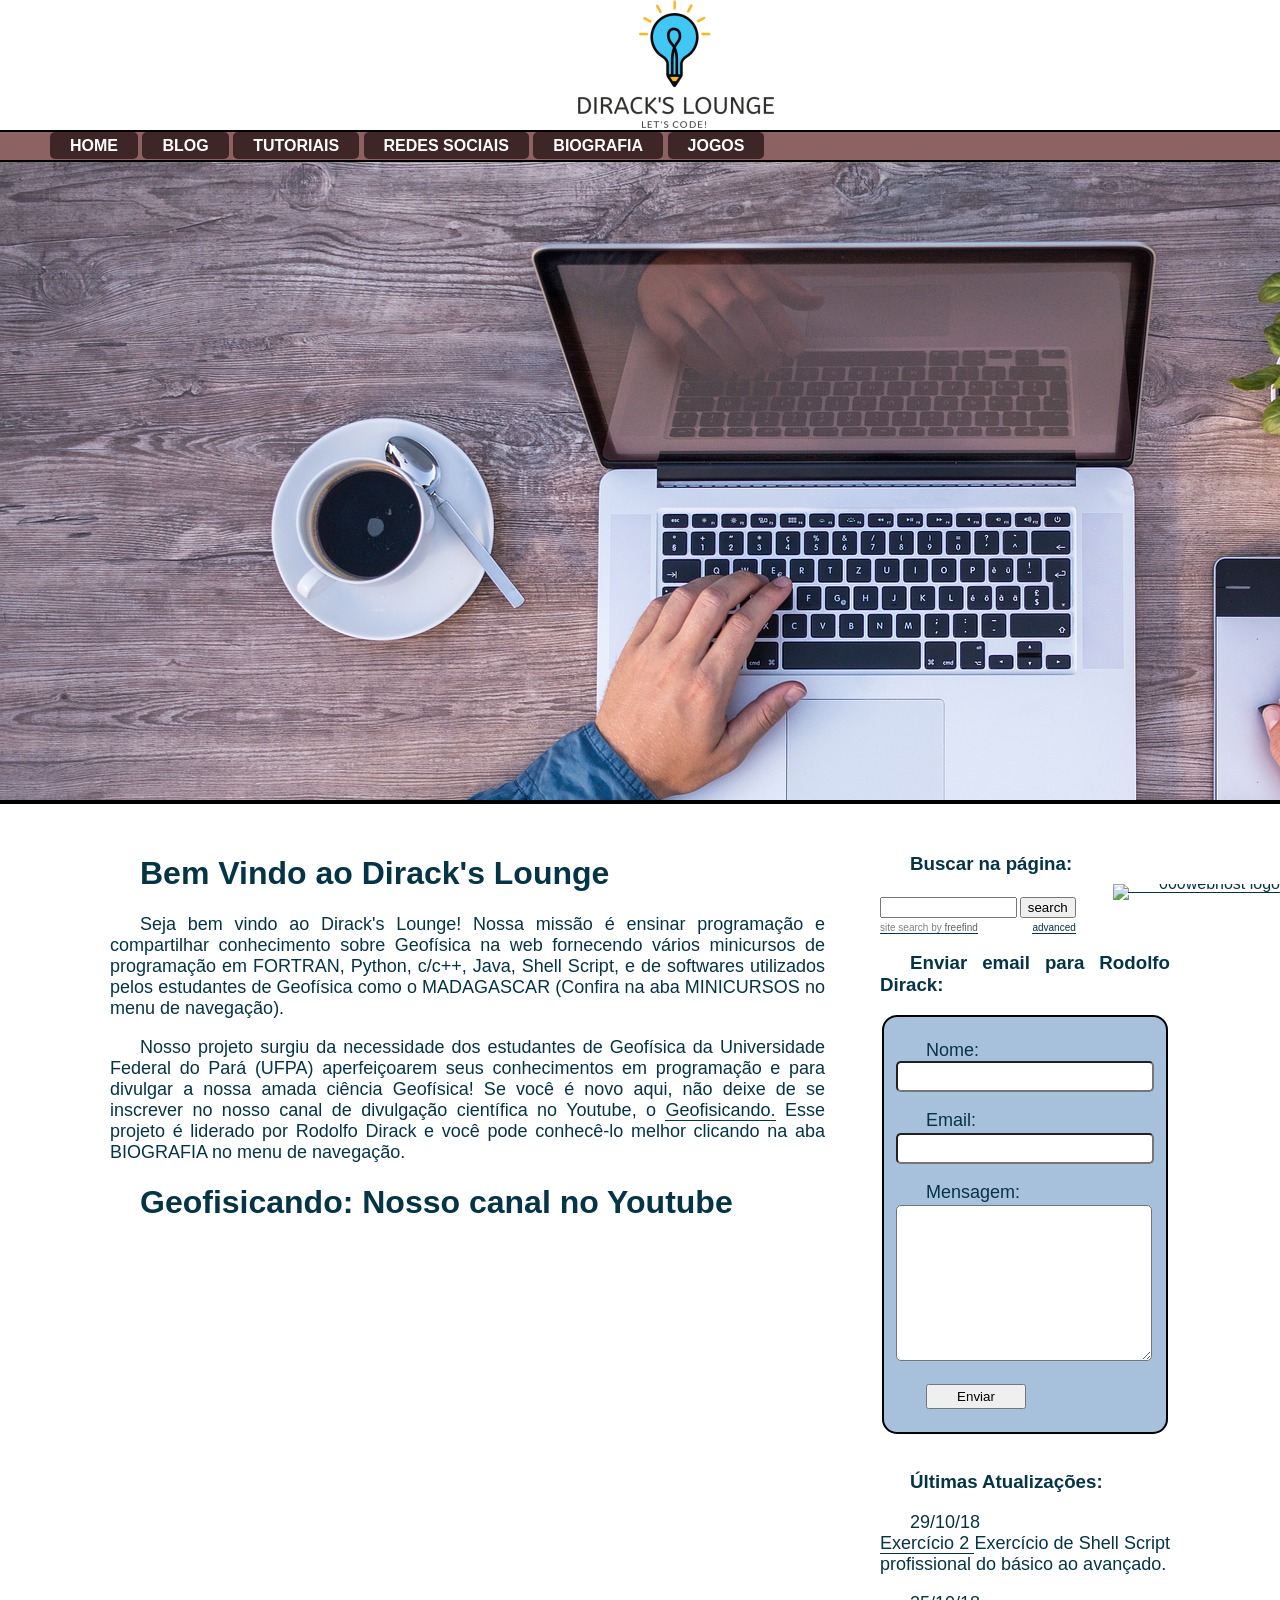
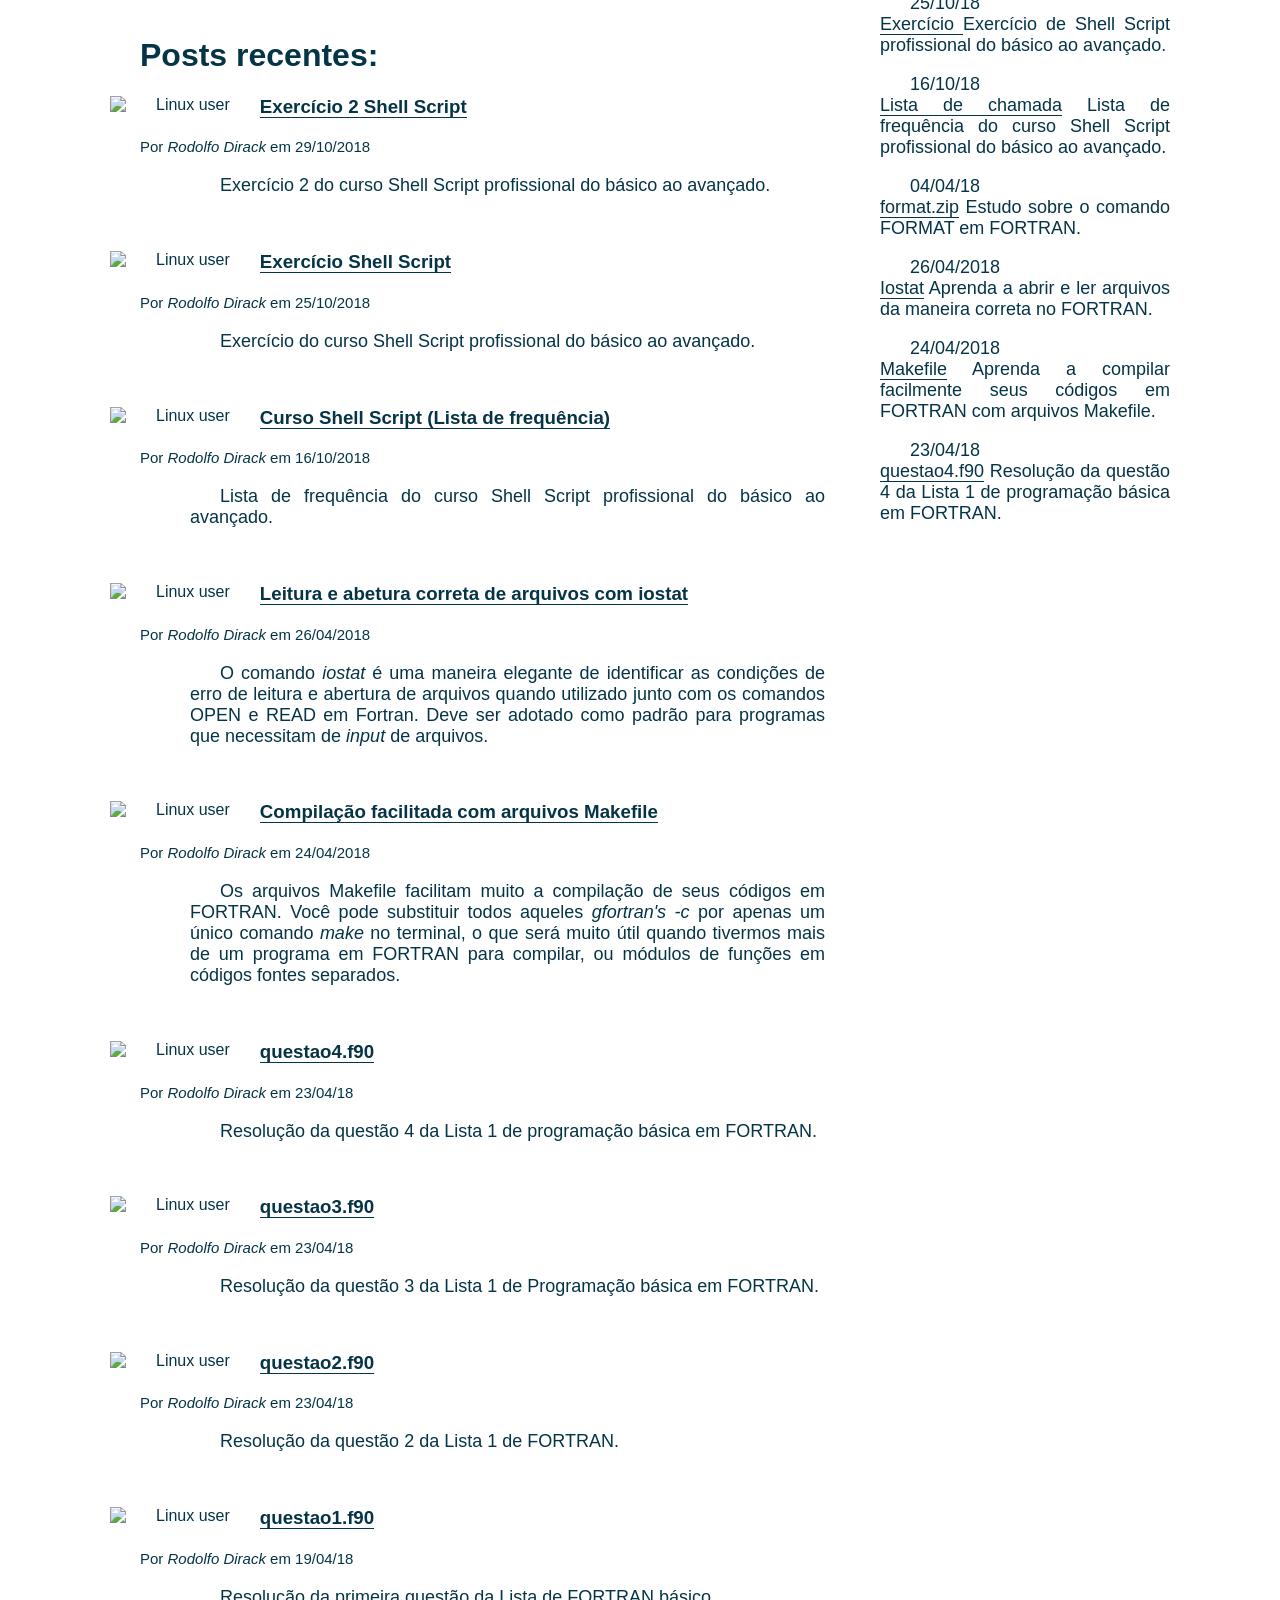
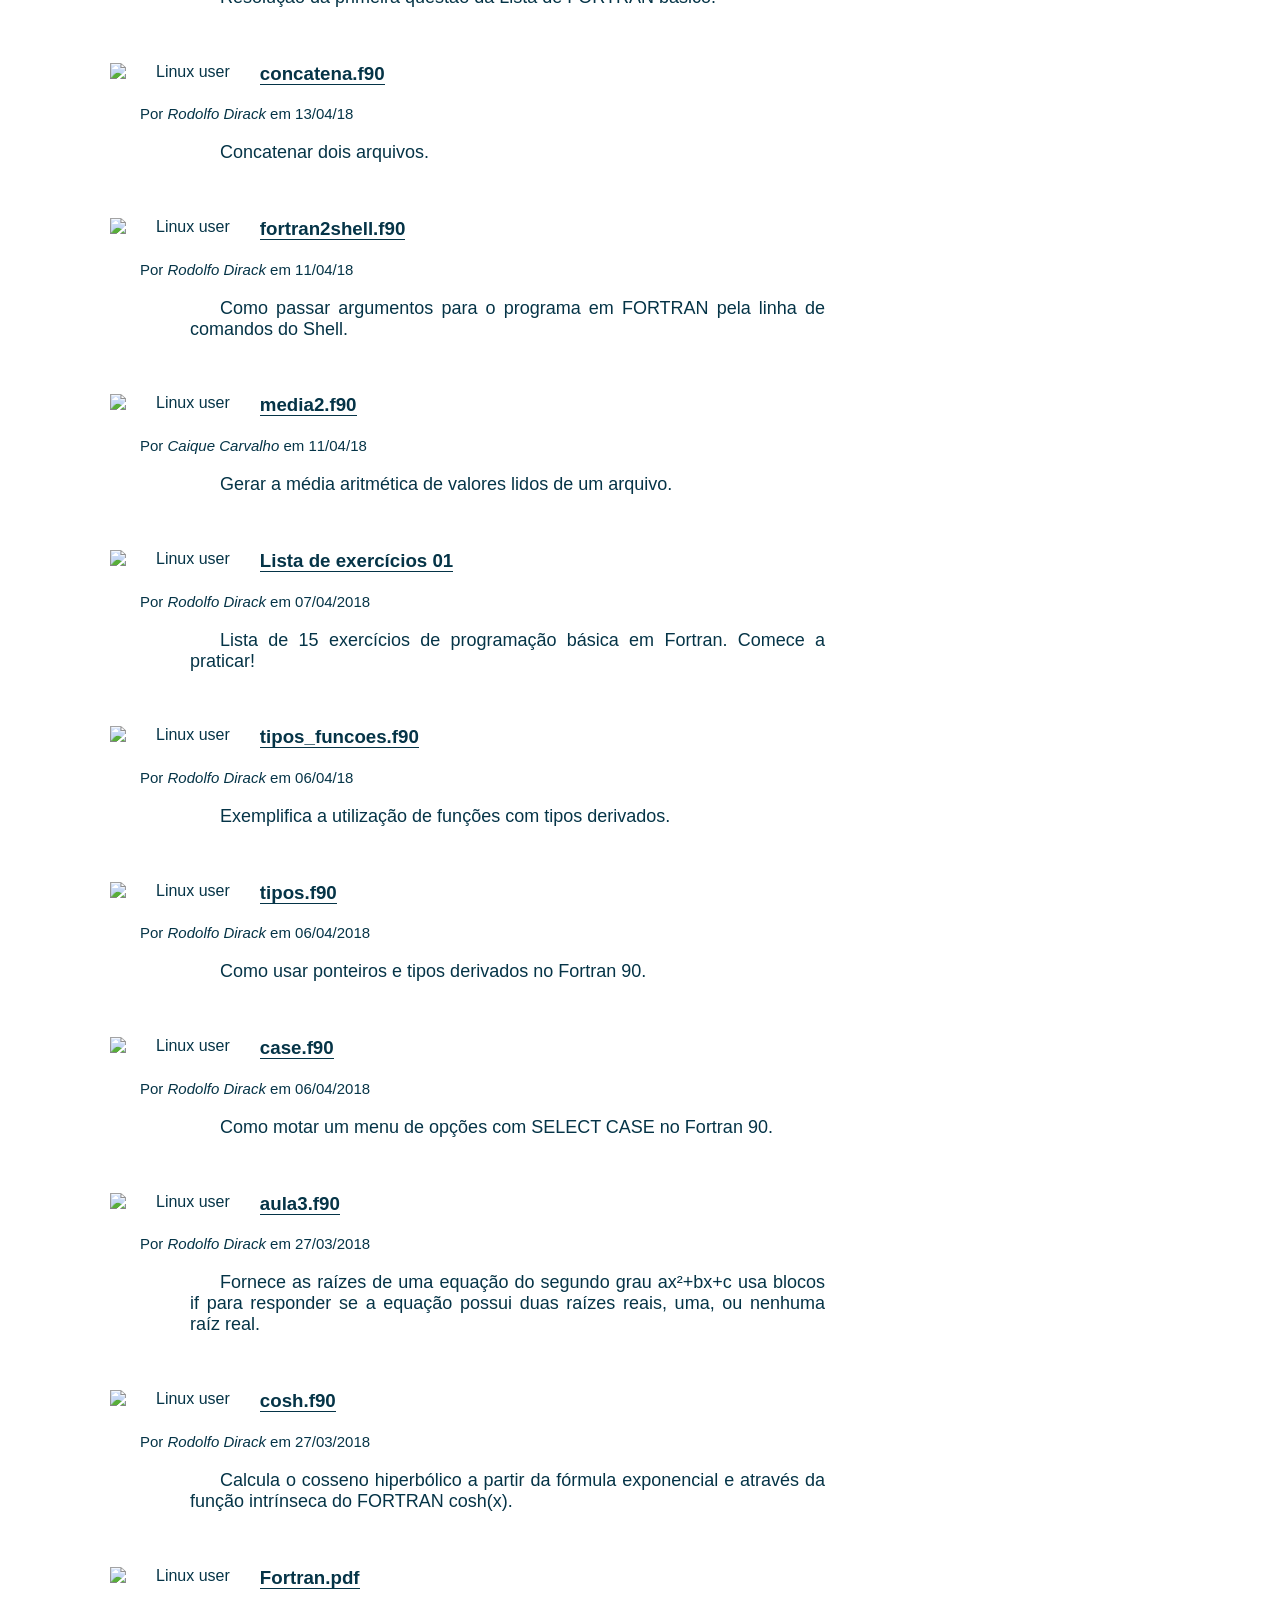
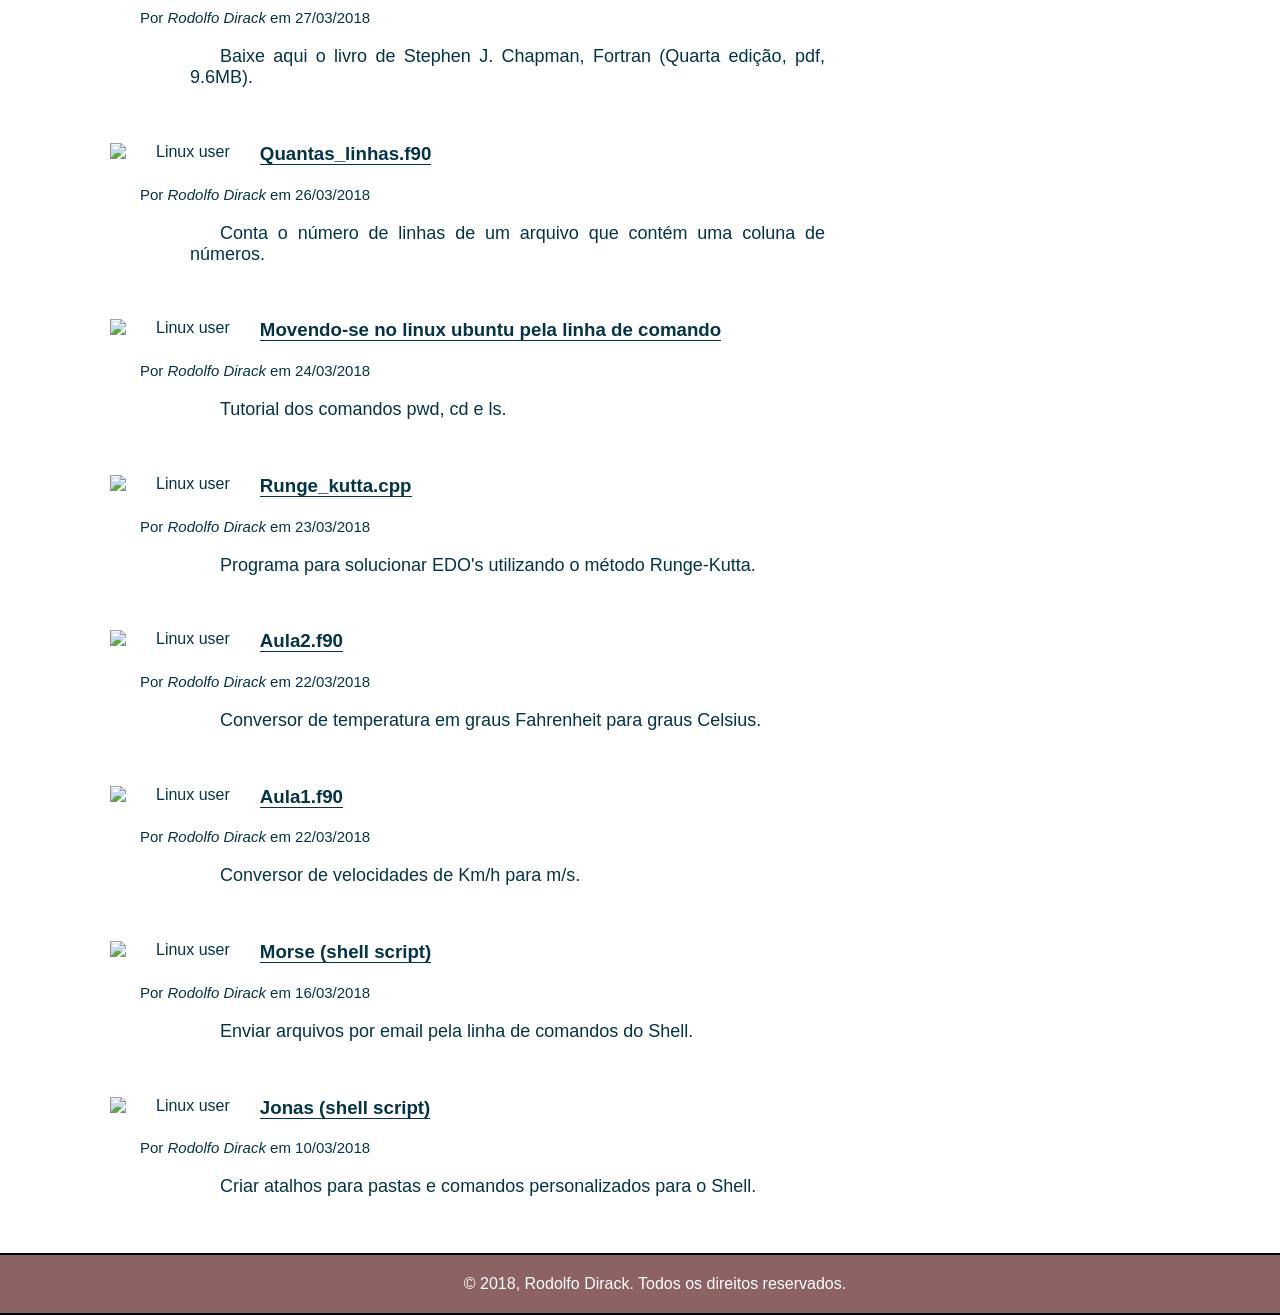
==== index.html @ d0d0f854 "Página inicial do site diracks lounge" ====
<!doctype html>
<!--
    Página Principal do site Dirack's Lounge: HOME
    
    Objetivo: Site para a divulgação de códigos fonte de programação para
    as turmas de Geofísica da UFPA (Repositório de códigos) e para o ensino
    da programação.
    
    Linguagens ensinadas:
    
        -C/C++
        -Python
        -Java
        -Shell Script
        -Fortran
    
    Autor: Rodolfo A. C. Neves  15/03/2018
	
	Email: rodolfo_profissional@hotmail.com

-->
<html>
<head>
<meta charset="utf-8">
<title>Dirack's Lounge na Web</title>

<!-- CSS's mobile é adaptado para tela de celular, lounge.css é para o computador-->
<link type="text/css" rel="stylesheet" href="mobile.css" media="screen and (max-device-width: 481px) and (orientation: portrait)">
<link type="text/css" rel="stylesheet" href="mobile.css" media="screen and (max-device-width: 640px) and (orientation: landscape)">
<link type="text/css" rel="stylesheet" href="lounge.css" media="screen and (min-device-width: 640px)">
</head>

<body>

<!--<div id="premio">
	<img src="images/premio.png" alt="premio">
</div>-->
 
 <!--<!-- Antes da Barra com o logo, Home Page é um link para pular o banner do site   
<div id="barrinha">
    <p><a id="home" href="index.html#homebotao" title="Ir para Home?">Home Page</a></p>
</div>-->

<div id="cabecalho">    
<!--Barra branca com o logo Dirack's Lounge, Let's code como background -->   
<div id="preheader">
 
</div>
<!-- Menu de Navegação principal do site-->
<!-- Classe selected são os botões do menu de navegação -->
<nav>
<ul id="homebotao">
<li class="selected"><a href="index.html">HOME</a></li>
<li class="selected"><a href="artigos/artigos.html">BLOG</a></li>
<li class="selected"><a href="banco/banco.html">TUTORIAIS</a></li>
<li class="selected"><a href="about/contato.html">REDES SOCIAIS</a></li>
<li class="selected"><a href="about/bibliografia.html">BIOGRAFIA</a></li>
<li class="selected"><a href="jogos/listajogos.html">JOGOS</a></li>
<!--<li class="selected"><a href="chat/index.html">CHAT</a></li>  Fórum do site -->
</ul>
</nav>
</div>

<!-- Banner, imagem de um casal de robôs em azul -->
<div id="header">
<br>
<br>
<br>
<div id="titulo">

</div>
</div>



<!-- Barra lateral à direita, fica o formulário de emails em azul e as últimas atualizações-->
<div id="posts">

<div id="buscador">

<h3>Buscar na página:</h3>    
<!--<script>
  (function() {
    var cx = '006527784777711515776:x9padjnt1w0';
    var gcse = document.createElement('script');
    gcse.type = 'text/javascript';
    gcse.async = true;
    gcse.src = 'https://cse.google.com/cse.js?cx=' + cx;
    var s = document.getElementsByTagName('script')[0];
    s.parentNode.insertBefore(gcse, s);
  })();
</script>
<gcse:search></gcse:search>-->

<!-- start of freefind search box html -->
<table cellpadding=0 cellspacing=0 border=0 >
<tr>
	<td  colspan=2 style="font-family: Arial, Helvetica, sans-serif; font-size: 7.5pt;">
		<form style="margin:0px; margin-top:4px;" action="https://search.freefind.com/find.html" method="get" accept-charset="utf-8" target="_self">
		<input type="hidden" name="si" value="58715449">
		<input type="hidden" name="pid" value="r">
		<input type="hidden" name="n" value="0">
		<input type="hidden" name="_charset_" value="">
		<input type="hidden" name="bcd" value="&#247;">
		<input type="text" name="query" size="15"> 
		<input type="submit" value="search">
		</form>
	</td>
</tr>
<tr>
	<td style="text-align:left; font-family: Arial, Helvetica, sans-serif;	font-size: 7.5pt; padding-top:4px;">
		<a style="text-decoration:none; color:gray;" href="https://www.freefind.com"  rel="nofollow" >site search</a><a style="text-decoration:none; color:gray;" href="https://www.freefind.com"  rel="nofollow" > by
		<span style="color: #606060;">freefind</span></a>
	</td>

	<td style="text-align:right; font-family: Arial, Helvetica, sans-serif;	font-size: 7.5pt; padding-top:4px;">
		<a href="https://search.freefind.com/find.html?si=58715449&amp;pid=a">advanced</a>
	</td>
</tr>
</table>
<!-- end of freefind search box html -->


</div>

<h3 id="formulario">Enviar email para Rodolfo Dirack:</h3>

<form id="mail" method="post" action="about/send_mail.php">
<fieldset>
    <p>
    <label>Nome:
    <input class="campo_nome" type="text" name="first_name" required>
    </label> 
    </p>
    <p>
    <label>Email: 
    <input class="campo_email" type="email" name="email_address">
    </label>
    </p>
    <p>
    <label>Mensagem:
    <textarea class="msg" name="comments" maxlength="500" rows="10" cols="38"></textarea>
    </label>
    </p>
    <p><button class="bnt_submit">Enviar</button></p>
</fieldset>
</form>
    
<br>
<h3>Últimas Atualizações:</h3>

<p>
29/10/18<br> <a class="links" href="exercicios-2.zip" download="exercicios-2.zip" title="exercicios"> Exercício 2 </a> Exercício de Shell Script profissional do básico ao avançado.
</p>

<p>
25/10/18<br> <a class="links" href="exercicio.zip" download="exercicio.zip" title="exercicios"> Exercício </a> Exercício de Shell Script profissional do básico ao avançado.
</p>

<p>
16/10/18<br> <a class="links" href="lista.html" title="Lista de chamada"> Lista de chamada</a> Lista de frequência do curso Shell Script profissional do básico ao avançado.
</p>

<p>
04/04/18<br> <a class="links" href="codigos/format.zip" download="format.zip" title="Baixar?"> format.zip</a> Estudo sobre o comando FORMAT em FORTRAN.
</p>

<p>
26/04/2018<br> <a class="links" href="codigos/iostat.html" title="Ler mais?"> Iostat</a> Aprenda a abrir e ler arquivos da maneira correta no FORTRAN.
</p>

<p>
24/04/2018<br> <a class="links" href="codigos/makefile.html" title="Ler mais?"> Makefile</a> Aprenda a compilar facilmente seus códigos em FORTRAN com arquivos Makefile.
</p>

<p>
23/04/18<br> <a class="links" href="codigos/questao4.html" title="Programa questao4.f90"> questao4.f90</a> Resolução da questão 4 da Lista 1 de programação básica em FORTRAN.
</p>

<!--
<p>
23/04/18<br> <a class="links" href="codigos/questao3.html" title="Programa questao3.f90"> questao3.f90</a> Resolução da questão 3 da Lista 1 de Programação básica em FORTRAN.
</p>

<p>
23/04/18<br> <a class="links" href="codigos/questao2.html" title="Programa questao2.f90"> questao2.f90</a> Resolução da questão 2 da Lista 1 de FORTRAN.
</p>


<p>
19/04/18<br> <a class="links" href="codigos/questao1.html" title="Programa questao1.f90"> questao1.f90</a> Resolução da primeira questão da Lista de FORTRAN básico.
</p>


<p>
13/04/18<br> <a class="links" target="_blank" href="codigos/concatena.html" title="Programa concatena.f90"> concatena.f90</a> Concatenar dois arquivos com uma coluna de números em cada um..
</p>


<p>
11/04/18<br> <a class="links" href="codigos/fortran2shell.html" title="Programa fortran2shell.f90"> fortran2shell.f90</a> Aprender a passar argumentos para o programa em FORTRAN pela linha de comandos do Shell.
</p>
	

<p>
11/04/18<br> <a class="links" href="codigos/media2.html" title="Programa media2.f90"> media2.f90</a> Gerar a média aritmética de valores lidos de um arquivo.
</p>


<p>
07/04/2018<br> <a class="links" href="codigos/Lista1.zip" download="Lista1.zip" title="Baixar livro Lista1.pdf"> Lista1.pdf</a> Lista 1 de programação em FORTRAN.
</p>


<p>
06/04/18<br> <a class="links" target="_blank" href="codigos/tipos_funcoes.html" title="Programa tipos_funcoes.f90"> tipos_funcoes.f90</a> Exemplifica a utilização de funções com tipos derivados..
</p>


<p>
06/04/2018<br> <a class="links" target="_blank" href="codigos/case.html" title="Programa tipos.f90"> tipos.f90</a> Aprenda a usar ponteiros e tipos derivados no Fortran 90.
</p>

<p>
06/04/2018<br> <a class="links" target="_blank" href="codigos/case.html" title="Programa case.f90"> case.f90</a> Motar um menu de opções com SELECT CASE no Fortran 90.
</p>-->

</div>


<!-- Folha de texto à esquerda, onde ficam os artigos desenvolvidos no site e links para códigos -->
<!--
        Cada artigo tem uma imagem da classe thumb que significa:
            -fortran.png (códigos de Fortran básico)
            -fortran_avancado.png (códigos de fortran avançado)
            -c++.png (códigos em c++)
            -shell_script.png (códigos em shell script)

-->

<div id="canvas" >

<h1>Bem Vindo ao Dirack's Lounge</h1>

<p>Seja bem vindo ao Dirack's Lounge! Nossa missão é ensinar programação e compartilhar conhecimento sobre Geofísica na web fornecendo vários minicursos de programação em FORTRAN, Python, c/c++, Java, Shell Script, e de softwares utilizados pelos estudantes de Geofísica como o MADAGASCAR (Confira na aba MINICURSOS no menu de navegação).</p>
<p>Nosso projeto surgiu da necessidade dos estudantes de Geofísica da Universidade Federal do Pará (UFPA) aperfeiçoarem seus
conhecimentos em programação e para divulgar a nossa amada ciência Geofísica!
Se você é novo aqui, não deixe de se inscrever no nosso canal de divulgação científica no Youtube, o <a target="_blank" href="https://www.youtube.com/channel/UCi5XD5PCQtPrIRD0H_GJvag" title="Conhecer o Geofisicando?">Geofisicando.</a> Esse projeto é liderado por Rodolfo Dirack e você pode conhecê-lo melhor clicando na aba BIOGRAFIA no menu de navegação.</p>

<h1>Geofisicando: Nosso canal no Youtube</h1><br>

<div id="video">
<iframe width="560" height="315" src="https://www.youtube.com/embed/F2Fexi5MkU4" frameborder="0" allow="autoplay; encrypted-media" allowfullscreen></iframe>
</div>

<br>
<br>
<h1>Posts recentes:</h1>

<!-- EXERCICIO 2 DO CURSO SHELL SCRIPT -->
<div>
	<a href="exercicios-2.zip" download="exercicios-2.zip" title="exercicio"><img class="thumb" align="left" src="thumbs/shell.png" alt="Linux user" border=0></a>
	<h3><a href="exercicios-2.zip" download="exercicios-2.zip" title="exercicio"> Exercício 2 Shell Script</a></h3>
	<p><small>Por <em>Rodolfo Dirack</em> em 29/10/2018</small></p>
	<p id="descricao">Exercício 2 do curso Shell Script profissional do básico ao avançado.</p>
</div>
<br>

<!-- EXERCICIO DO CURSO SHELL SCRIPT -->
<div>
	<a href="exercicio.zip" download="exercicio.zip" title="exercicio"><img class="thumb" align="left" src="thumbs/shell.png" alt="Linux user" border=0></a>
	<h3><a href="exercicio.zip" download="exercicio.zip" title="exercicio"> Exercício Shell Script</a></h3>
	<p><small>Por <em>Rodolfo Dirack</em> em 25/10/2018</small></p>
	<p id="descricao">Exercício do curso Shell Script profissional do básico ao avançado.</p>
</div>
<br>

<!-- LISTA DE CHAMADA DO CURSO SHELL SCRIPT -->
<div>
	<a href="lista.html" title="Lista de chamada"><img class="thumb" align="left" src="thumbs/shell.png" alt="Linux user" border=0></a>
	<h3><a href="lista.html" title="Lista de chamada"> Curso Shell Script (Lista de frequência)</a></h3>
	<p><small>Por <em>Rodolfo Dirack</em> em 16/10/2018</small></p>
	<p id="descricao">Lista de frequência do curso Shell Script profissional do básico ao avançado.</p>
</div>
<br>

<!-- IOSTAT -->
<div>
	<a href="codigos/iostat.html" title="Ler mais sobre iostat?"><img class="thumb" align="left" src="thumbs/fortran.png" alt="Linux user" border=0></a>
	<h3><a href="codigos/iostat.html" title="Ler mais sobre iostat?"> Leitura e abetura correta de arquivos com iostat</a></h3>
	<p><small>Por <em>Rodolfo Dirack</em> em 26/04/2018</small></p>
	<p id="descricao">O comando <em>iostat</em> é uma maneira elegante de identificar as condições de erro de leitura e abertura de arquivos quando utilizado junto com os comandos OPEN e READ em Fortran. Deve ser adotado como padrão para programas que necessitam de <em>input</em> de arquivos.</p>
</div>
<br>

<!-- Makefile -->
<div>
	<a href="codigos/makefile.html" title="aprender sobre makefile?"><img class="thumb" align="left" src="thumbs/fortran.png" alt="Linux user" ></a>
	<h3><a href="codigos/makefile.html" title="aprender sobre makefile??"> Compilação facilitada com arquivos Makefile</a></h3>
	<p><small>Por <em>Rodolfo Dirack</em> em 24/04/2018</small></p>
	<p id="descricao">Os arquivos Makefile facilitam muito a compilação de seus códigos em FORTRAN. Você pode substituir todos aqueles <em>gfortran's -c</em> por apenas um único comando <em>make</em> no terminal, o que será muito útil quando tivermos mais de um programa em FORTRAN para compilar, ou módulos de funções em códigos fontes separados.</p>
</div>
<br>

<!-- Questao4.f90 (Fortran básico) -->	
<div>
<a href="codigos/questao4.html" title="programa questao4.f90"><img class="thumb" align="left" src="thumbs/fortran.png" alt="Linux user" border=0 class="img-thumbnail rounded-2x" /></a>
<h3><a href="codigos/questao4.html" title="programa questao4.f90"> questao4.f90</a></h3>
<p><small>Por <em>Rodolfo Dirack</em> em 23/04/18</small></p>
<p id="descricao">Resolução da questão 4 da Lista 1 de programação básica em FORTRAN.</p>

</div><br>


<!-- Questao3.f90 (Fortran básico) -->	
<div>
<a href="codigos/questao3.html" title="programa questao3.f90"><img class="thumb" align="left" src="thumbs/fortran.png" alt="Linux user" border=0 class="img-thumbnail rounded-2x" /></a>
<h3><a href="codigos/questao3.html" title="programa questao3.f90"> questao3.f90</a></h3>
<p><small>Por <em>Rodolfo Dirack</em> em 23/04/18</small></p>
<p id="descricao">Resolução da questão 3 da Lista 1 de Programação básica em FORTRAN.</p>

</div><br>



<!-- Questao2.f90 (Fortran básico) -->	
<div>
<a href="codigos/questao2.html" title="programa questao2.f90"><img class="thumb" align="left" src="thumbs/fortran.png" alt="Linux user" border=0 class="img-thumbnail rounded-2x" /></a>
<h3><a href="codigos/questao2.html" title="programa questao2.f90"> questao2.f90</a></h3>
<p><small>Por <em>Rodolfo Dirack</em> em 23/04/18</small></p>
<p id="descricao">Resolução da questão 2 da Lista 1 de FORTRAN.</p>

</div><br>


<!-- Questao1.f90 (Fortran básico) -->	
<div>
<a href="codigos/questao1.html" title="programa questao1.f90"><img class="thumb" align="left" src="thumbs/fortran.png" alt="Linux user" border=0 class="img-thumbnail rounded-2x" /></a>
<h3><a href="codigos/questao1.html" title="programa questao1.f90"> questao1.f90</a></h3>
<p><small>Por <em>Rodolfo Dirack</em> em 19/04/18</small></p>
<p id="descricao">Resolução da primeira questão da Lista de FORTRAN básico.</p>

</div><br>


<!-- Concatena.f90 (Fortran básico) -->	
<div>
    <a href="codigos/concatena.html" title="programa concatena.f90"><img class="thumb" align="left" src="thumbs/fortran.png" alt="Linux user" border=0 class="img-thumbnail rounded-2x" /></a>
    <h3><a href="codigos/concatena.html" title="programa concatena.f90"> concatena.f90</a></h3>
    <p><small>Por <em>Rodolfo Dirack</em> em 13/04/18</small></p>
    <p id="descricao">Concatenar dois arquivos.</p>
</div>
<br>

<!-- Fortran2shell.f90 (Fortran avançado) -->
<div>
    <a href="codigos/fortran2shell.html" title="programa fortran2shell.f90"><img class="thumb" align="left" src="thumbs/fortran_avancado.png" alt="Linux user" border=0 class="img-thumbnail rounded-2x" /></a>
    <h3><a href="codigos/fortran2shell.html" title="programa fortran2shell.f90"> fortran2shell.f90</a></h3>
    <p><small>Por <em>Rodolfo Dirack</em> em 11/04/18</small></p>
    <p id="descricao">Como passar argumentos para o programa em FORTRAN pela linha de comandos do Shell.</p>

</div>
<br>


<!-- Media2.f90 (Fortran básico)  -->
<div>
    <a href="codigos/media2.html" title="programa media2.f90"><img class="thumb" align="left" src="thumbs/fortran.png" alt="Linux user" border=0  class="img-thumbnail rounded-2x" /></a>
    <h3><a href="codigos/media2.html" title="programa media2.f90"> media2.f90</a></h3>
    <p><small>Por <em>Caique Carvalho</em> em 11/04/18</small></p>
    <p id="descricao">Gerar a média aritmética de valores lidos de um arquivo.</p>
</div>
<br>

<!-- Lista de exercícios 01 -->
<div>
	<a href="codigos/Lista1.zip" download="Lista1.zip" title="Baixar lista 1 de Fortran?"><img class="thumb" align="left" src="thumbs/pdf.png" alt="Linux user" border=0 class="img-thumbnail rounded-2x" ></a>
	<h3><a href="codigos/Lista1.zip" download="Lista1.zip" title="Baixar lista 1 de exercícios em Fortran?"> Lista de exercícios 01</a></h3>
	<p><small>Por <em>Rodolfo Dirack</em> em 07/04/2018</small></p>
	<p id="descricao">Lista de 15 exercícios de programação básica em Fortran. Comece a praticar!</p>
</div>
<br>

<!--Código tipos_funcoes.f90 (FORTRAN avançado) -->
<div>
    <a href="codigos/tipos_funcoes.html" title="programa tipos_funcoes.f90"><img class="thumb" align="left" src="thumbs/fortran_avancado.png" alt="Linux user" border=0 class="img-thumbnail rounded-2x" /></a>
    <h3><a href="codigos/tipos_funcoes.html" title="programa tipos_funcoes.f90"> tipos_funcoes.f90</a></h3>
    <p><small>Por <em>Rodolfo Dirack</em> em 06/04/18</small></p>
    <p id="descricao">Exemplifica a utilização de funções com tipos derivados.</p>
</div>
<br>

<!--Código tipos.f90 (FORTRAN avançado) -->
<div>
	<a href="codigos/tipos.html" title="programa tipos.f90"><img class="thumb" align="left" src="thumbs/fortran_avancado.png" alt="Linux user" border=0 class="img-thumbnail rounded-2x" /></a>

	<h3><a href="codigos/tipos.html" title="programa tipos.f90"> tipos.f90</a></h3>
	<p><small>Por <em>Rodolfo Dirack</em> em 06/04/2018</small></p>
	<p id="descricao">Como usar ponteiros e tipos derivados no Fortran 90.</p>
</div>
<br>


<!-- Case.f90 (Fortran básico) -->
<div>
	<a href="codigos/case.html" title="programa case.f90"><img class="thumb" align="left" src="thumbs/fortran.png" alt="Linux user" border=0 class="img-thumbnail rounded-2x" /></a>

	<h3><a href="codigos/case.html" title="programa case.f90"> case.f90</a></h3>
	<p><small>Por <em>Rodolfo Dirack</em> em 06/04/2018</small></p>
	<p id="descricao">Como motar um menu de opções com SELECT CASE no Fortran 90.</p>
</div>
<br>

<!-- aula3.f90 (Fortran básico) -->
<div>
	<a href="codigos/aula3.html" title="programa aula3.f90"><img class="thumb" align="left" src="thumbs/fortran.png" alt="Linux user" border=0 class="img-thumbnail rounded-2x" /></a>

	<h3><a href="codigos/aula3.html" title="programa aula3.f90"> aula3.f90</a></h3>
	<p><small>Por <em>Rodolfo Dirack</em> em 27/03/2018</small></p>
	<p id="descricao">Fornece as raízes de uma equação do segundo grau ax²+bx+c usa blocos if para responder se a equação possui duas raízes reais, uma, ou nenhuma raíz real.</p>
</div>
<br>

<!-- cosh.f90 (fortran básico) -->
<div>
	<a href="codigos/cosh.html" title="programa cosh.f90"><img class="thumb" align="left" src="thumbs/fortran.png" alt="Linux user" border=0 class="img-thumbnail rounded-2x" /></a>

	<h3><a href="codigos/cosh.html" title="programa cosh.f90"> cosh.f90</a></h3>
	<p><small>Por <em>Rodolfo Dirack</em> em 27/03/2018</small></p>
	<p id="descricao">Calcula o cosseno hiperbólico a partir da fórmula exponencial e através da função intrínseca do FORTRAN cosh(x).</p>
</div>
<br>

<!-- Livro de Fortran em pdf -->
<div>
	<a href="codigos/Fortran.pdf" download="Fortran.pdf" title="Baixar livro Fortran.pdf (9.6MB)?"><img class="thumb" align="left" src="thumbs/livros.png" alt="Linux user" border=0 class="img-thumbnail rounded-2x" /></a>

	<h3><a href="codigos/Fortran.pdf" download="Fortran.pdf" title="Baixar livro Fortran.pdf (9.6MB)?"> Fortran.pdf</a></h3>
	<p><small>Por <em>Rodolfo Dirack</em> em 27/03/2018</small></p>
	<p id="descricao">Baixe aqui o livro de Stephen J. Chapman, Fortran (Quarta edição, pdf, 9.6MB).</p>
</div>
<br>

<!-- quantas_linhas.f90 (Fortran básico) -->
<div>
	<a href="codigos/quantas_linhas.html" title="programa quantas_linhas.f90"><img class="thumb" align="left" src="thumbs/fortran.png" alt="Linux user" border=0 class="img-thumbnail rounded-2x" /></a>

	<h3><a href="codigos/quantas_linhas.html" title="programa quantas_linhas.f90"> Quantas_linhas.f90</a></h3>
	<p><small>Por <em>Rodolfo Dirack</em> em 26/03/2018</small></p>
	<p id="descricao">Conta o número de linhas de um arquivo que contém uma coluna de números.</p>
</div>
<br>

<!-- artigo 1 - movimentando-se pela linha de comando (Shell Script) -->
<div>
	<a href="artigos/textos/artigo1.html" title="Ler artigo completo"><img class="thumb" align="left" src="thumbs/linuxpinguim.png" alt="Linux user" border=0 class="img-thumbnail rounded-2x" /></a>

	<h3><a href="artigos/textos/artigo1.html" title="Ler artigo completo">Movendo-se no linux ubuntu pela linha de comando</a></h3>
	<p><small>Por <em>Rodolfo Dirack</em> em 24/03/2018</small></p>
	<p id="descricao">Tutorial dos comandos pwd, cd e ls.</p>
</div>
<br>

<!-- Runge-Kutta (C++) -->
<div>
	<a href="codigos/runge_kutta.html" title="programa runge_kutta.cpp (C++)"><img class="thumbs" align="left" src="thumbs/c++.png" alt="Linux user" border=0 class="img-thumbnail rounded-2x" /></a>
	<h3><a href="codigos/runge_kutta.html" title="programa runge_kutta.cpp (C++)">Runge_kutta.cpp</a></h3>
	<p><small>Por <em>Rodolfo Dirack</em> em 23/03/2018</small></p>
	<p id="descricao">Programa para solucionar EDO's utilizando o método Runge-Kutta.</p>
</div>
<br>

<!-- Aula2.f90 (Fortran básico) -->
<div>
	<a href="codigos/aula2.html" title="programa aula 02 (FORTRAN)"><img clas="thumbs" align="left" src="thumbs/fortran.png" alt="Linux user" border=0 class="img-thumbnail rounded-2x" /></a>

	<h3><a href="codigos/aula2.html" title="programa aula 02 (FORTRAN)">Aula2.f90</a></h3>
	<p><small>Por <em>Rodolfo Dirack</em> em 22/03/2018</small></p>
	<p id="descricao">Conversor de temperatura em graus Fahrenheit para graus Celsius.</p>
</div>
<br>

<!-- Aula1.f90 (Fortran básico) -->
<div>
	<a href="codigos/aula1.html" title="programa aula 01 (FORTRAN)"><img class="thumb" align="left" src="thumbs/fortran.png" alt="Linux user" border=0 class="img-thumbnail rounded-2x" /></a>

	<h3><a href="codigos/aula1.html" title="programa aula 01 (FORTRAN)">Aula1.f90</a></h3>
	<p><small>Por <em>Rodolfo Dirack</em> em 22/03/2018</small></p>
	<p id="descricao">Conversor de velocidades de Km/h para m/s.</p>
</div>
<br>

<!-- MORSE.SH (Shell Script) -->
<div>
	<a href="codigos/morse.html" title="programa morse (shell script)"><img class="thumb" align="left" src="thumbs/shell.png" alt="Linux user" border=0 class="img-thumbnail rounded-2x" /></a>
    <h3><a href="codigos/morse.html" title="programa morse (shell script)">Morse (shell script)</a></h3>
	<p><small>Por <em>Rodolfo Dirack</em> em 16/03/2018</small></p>
	<p id="descricao">Enviar arquivos por email pela linha de comandos do Shell.</p>
</div>
<br>

<!-- JONAS.SH (Shell Script) -->
<div>
	<a href="codigos/jonas.html" title="programa jonas (shell script)"><img class="thumb" align="left" src="thumbs/shell.png" alt="Linux user" border=0 class="img-thumbnail rounded-2x" /></a>

	<h3><a href="codigos/jonas.html" title="programa jonas (shell script)">Jonas (shell script)</a></h3>
	<p><small>Por <em>Rodolfo Dirack</em> em 10/03/2018</small></p>
	<p id="descricao">Criar atalhos para pastas e comandos personalizados para o Shell.</p>
</div>
<br>

</div>

<!-- Rodapé da Página -->
<div id="rodape">
&copy; 2018, Rodolfo Dirack. Todos os direitos reservados.
</div>

<div style='text-align: right;position: fixed;z-index:9999999;bottom: 0; width: 100%;cursor: pointer;line-height: 0;display:block !important;'><a title="000webhost logo" rel="nofollow" target="_blank" href="https://www.000webhost.com/free-website-sign-up?utm_source=000webhostapp&amp;utm_campaign=000_logo&amp;utm_campaign=ss-footer_logo&amp;utm_medium=000_logo&amp;utm_content=website"><img src="https://cdn.rawgit.com/000webhost/logo/e9bd13f7/footer-powered-by-000webhost-white2.png" alt="000webhost logo"></a></div></body>
</html>
---- lounge.css ----
/* CSS para tela de computador do Dirack's Lounge

    Programador: Rodolfo A. C. Neves 15/04/2018
    Email: rodolfo_profissional@hotmail.com
    
    Utilizada nas páginas principais do site, uma coluna principal à
    esquerda e uma barra lateral à direita. 
    
    Layout exclusivo de index.html:
    O cabeçalho são três linhas, a primeira com um link à direita (Home Page)
    a segunda linha é uma barra branca com o logo Dirack's Lounge Let's code
    e a terceira é uma imagem de um casal de robôs em azul (Banner)
    
    As outras páginas são variações desse mesmo layout básico
    
    Ás páginas de código e artigos utilizarão outra CSS, coluna.css
    
*/


/*Formulário Email na página HOME - index.html #A7C0DC*/
fieldset
  {
       background-color:#A7C0DC;
    border-radius: 15px;
    width: 250px;
    height:400px;
    border: 2px solid black;
  }

/* Flutuação sobre o Botão enviar */  
.bnt_submit:hover{
    background-color: #69f;
    color: white;
    border: 1px solid black;
    border-radius: 5px;
}

/* Botão Enviar */
.bnt_submit{
      width:100px;
      height:25px;

      margin: 0px 0px 100px 0px;
}

/* Campos do formulário na página index.html (Home) */  
.campo_nome
  {
    left:95px;
    top:23px;
    width: 250px;
    height: 25px;
    border-radius: 5px;
  }
  
.campo_email
  {
    left:95px;
    margin-top:2px;
    width: 250px;
    height: 25px;
    border-radius: 5px;
  }
  
.msg {
    top:95px;
    margin-top:2px;
    width: 250px;
    border-radius: 5px;
}

/* Link no topo da pagina, para pular o banner*/
#homepage {
    color: white;
    font-size: 25px;
}


#home{
    color: white;
}

/*
#homepage a:link {
    color: black;
    border-bottom: thin dotted black;
}
*/


#descricao {
    padding: 0px 0px 0px 80px;
}

/* Banner */
#barrinha {
    background-image: url(images/androide.jpg);
    background-color: black;
    text-align: right;
    padding: 20px 20px 30px 0px;
    height: 20px;
    margin: 0px;
    color: white;
}

/* Barra branca com o logo do Dirack's Lounge como background*/
#preheader {
    text-align: right;
    background-image: url(images/logo.png);
    background-position: center;
    background-repeat: no-repeat;
    background-color: white;
    height: 120px;
    padding: 0px 20px 10px 50px;
    margin: 0px;
    /*border: 2px solid black;*/
}

/*
canvas {
				position: absolute;
				top: 0px;
				bottom: 0px;
				left: 0px;
				right: 0px;
				margin: auto;
			}
*/

/* Alinhar fotos da página contato.html */
#fotos {
    text-align:center;
}

/* Menu de navegação flutuação */
li.selected:hover{
    background: #7E7A8C;
}

#navegacao {
    margin: 0px 0px 0px 0px;
}

/* Menu de navegação #053447*/
nav {
    background-color: #8C6262;
    margin: 0px 0px 0px 0px;
    border-bottom: 2px solid black;
    border-top: 2px solid black;
}

nav ul {
    margin: 0px;
    list-style-type: none;
    padding: 5px 20px 5px 20px;
}

nav ul li {
    display: inline;
    padding: 5px 20px 5px 20px;
}

#navegacao ul {
    margin: 0px;
    list-style-type: none;
    padding: 5px 20px 5px 20px;
}

#navegacao ul li{
        display: inline;
        padding: 5px 2px 5px 2px;
        margin: 0px 10px 0px 0px;
}

#navegacao ul li a:link, #navegacao ul li a:visited {
    color: white;
    border-bottom: none;
    font-weight: bold;
}

nav ul li a:link, nav ul li a:visited {
    color: white;
    border-bottom: none;
    font-weight: bold;
}

/* Botões de navegação #0F92C6*/
nav ul li.selected {
    background-color: #3F2626;
    border-radius: 5px;
}

#cabecalho {
    position: fixed;
    width: 1355px;
}

/* fonte dos títulos */
h1, h2, h3 {
    font-family: sans-serif;
}

/* Fonte dos códigos */
code {
    font-size: large;
}

h1 { 
    border-bottom: 1px solid-black;
    text-indent: none;
}

#video {
	text-align: center;
}

/* background do body */
body {
    text-indent: 30px;
    text-align: justify;
    /*background: #053447 3F2626 url(images/trace.jpg);*/
    /*background: #aaa;*/
    margin: 0px;
    font-family: Verdana, sans-serif;
    padding: 0px;
}

body p {
    font-size: large;
}

#perfil {
    text-indent: 0px;
    text-align: center;
    border: solid black;
    padding: 0px;
    margin: 0px;
}

/* alinhar logo*/
#logo {
    text-align: center;
}

#titulo {
    font-size: 390%;
}

/* Banner */
#header {
    text-align: right;
    background: url(images/laptop2.jpg);
    /*background-repeat: repeat;*/
    margin: 0px 0px 0px 0px;
    padding: 20px 20px 0px 0px;
    height: 780px;
    color: #44a2c6;
    border-bottom: 4px solid black;
}

/* folha de texto à esquerda com as postagens e artigos*/
#canvas {
    text-indent: 30px;
    background: white top left;
    padding: 20px 30px 0px 50px;
    margin: 10px 425px 20px 60px;
    color: #053447;
    text-align: justify;
    /*border: 2px solid black;
    /*border-left: solid black;
    border-right: solid black;
    
    border-radius: 15px;*/
}

/* Barra lateral à esquerda com formulário de email e atualizações*/
#posts {
    background: white top left;
    color: #053447;
    padding: 20px;
    border-radius: 15px;
    margin: 10px 90px 0px 10px;
    width: 290px;
    float: right;
     /*border: 2px solid black;
    border-left: solid black;
    border-right: solid black;*/
}

/* Rodapé da página */
#rodape {
    text-align: center;
    background-color: #8C6262;
    color: white;
    margin: 0px;
    border-bottom: 2px solid black;
    border-top: 2px solid black;
    padding: 20px;
    clear: right;
}

a:link {
    color: #053447; /*#b76666;*/
    text-decoration: none;
    border-bottom: thin solid #053447;
}

a:visited {
    color: #053447;/*#675c47;*/
    text-decoration: none;
    border-bottom: thin dotted #053447;
}

#galeria {
    border-bottom:0px;
}

/* Flutuação sobre as imagens da classe thumb

    Cada post recebe uma thumbnail da classe thumb, quando o mouse
    flutua sobre ela aparece borda e com indicando um link.
*/
.thumb:hover{
    background-color: #eee;
    border-radius: 5px;
    border: 1px solid black;
    
}

.conteinerfoto {
   float:left;
   margin: 10px;
   padding:5px;
   text-align:center;
   
} 

blockquote {
    background-image: url("images/terminal.png");
    text-align: left;
    background-repeat: no-repeat;
    padding: 50px 0px 10px 10px;
    color: white;
    text-indent: 0px;
}
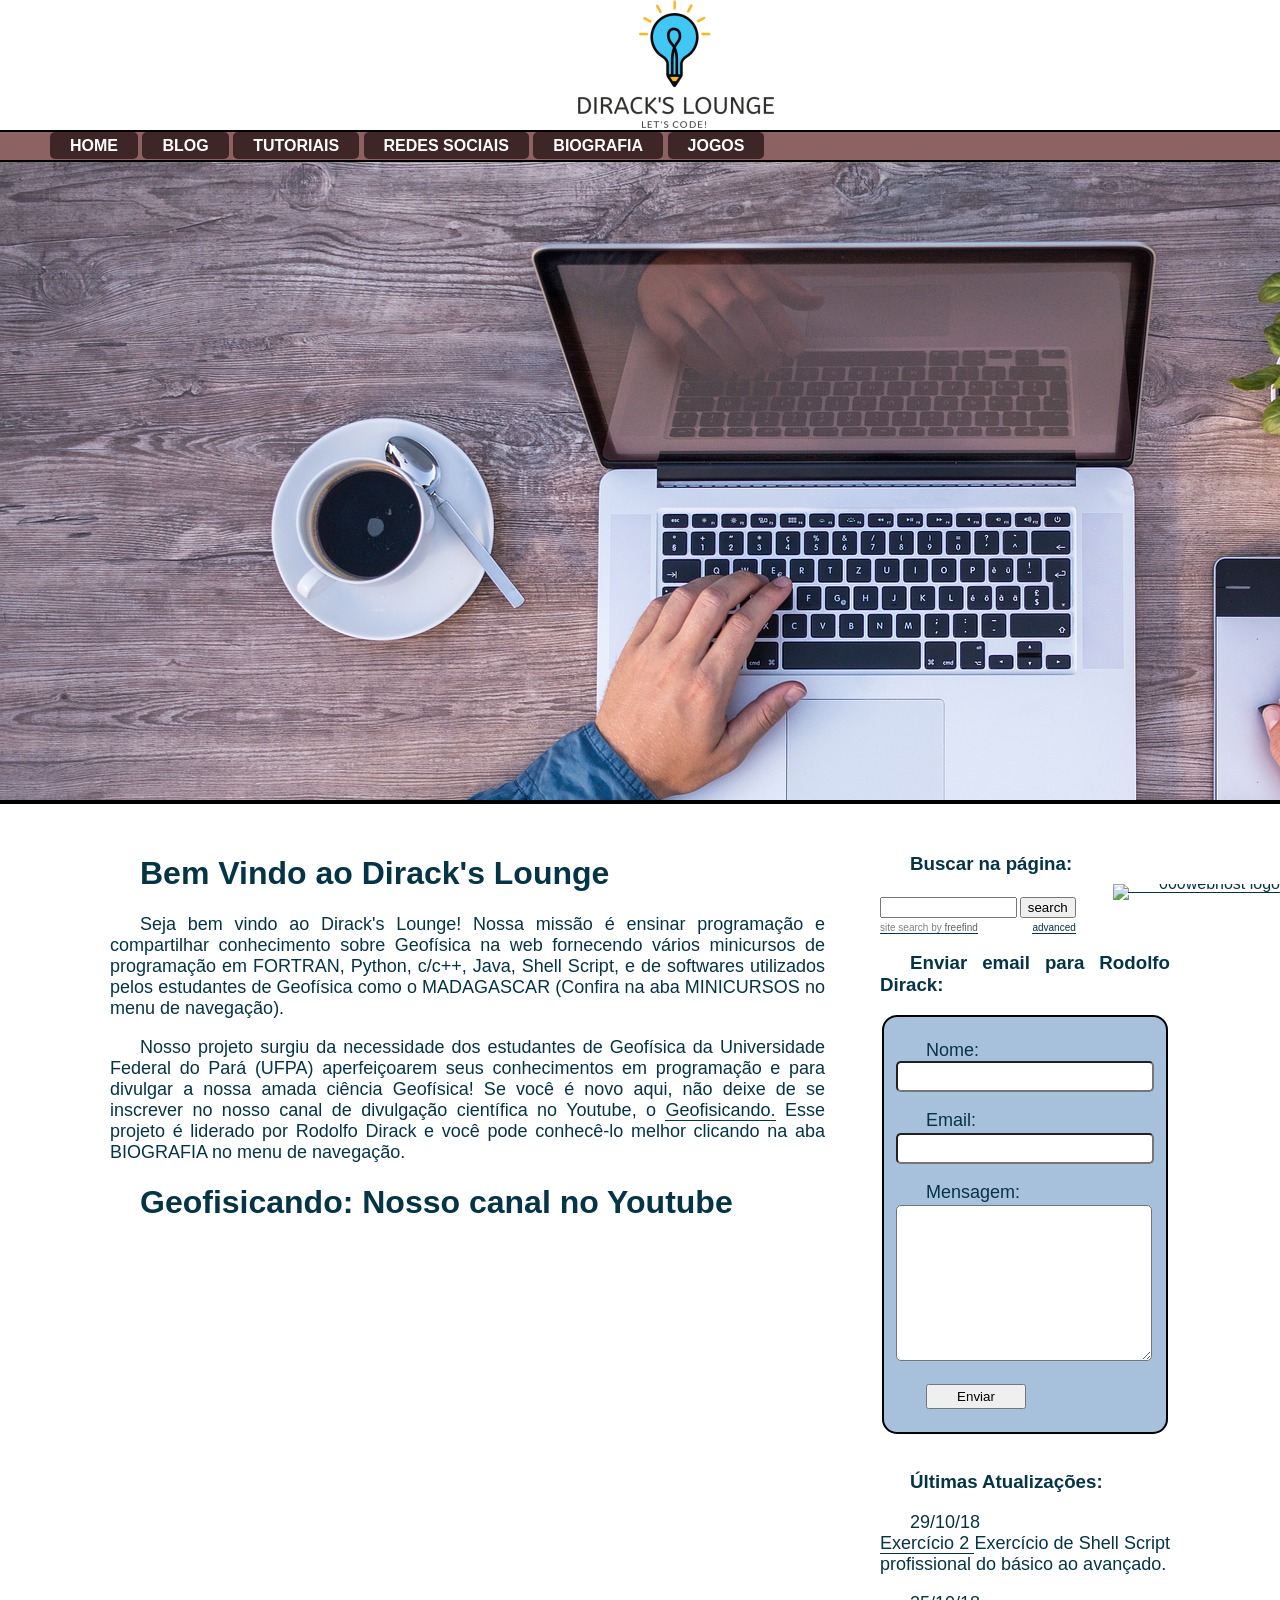
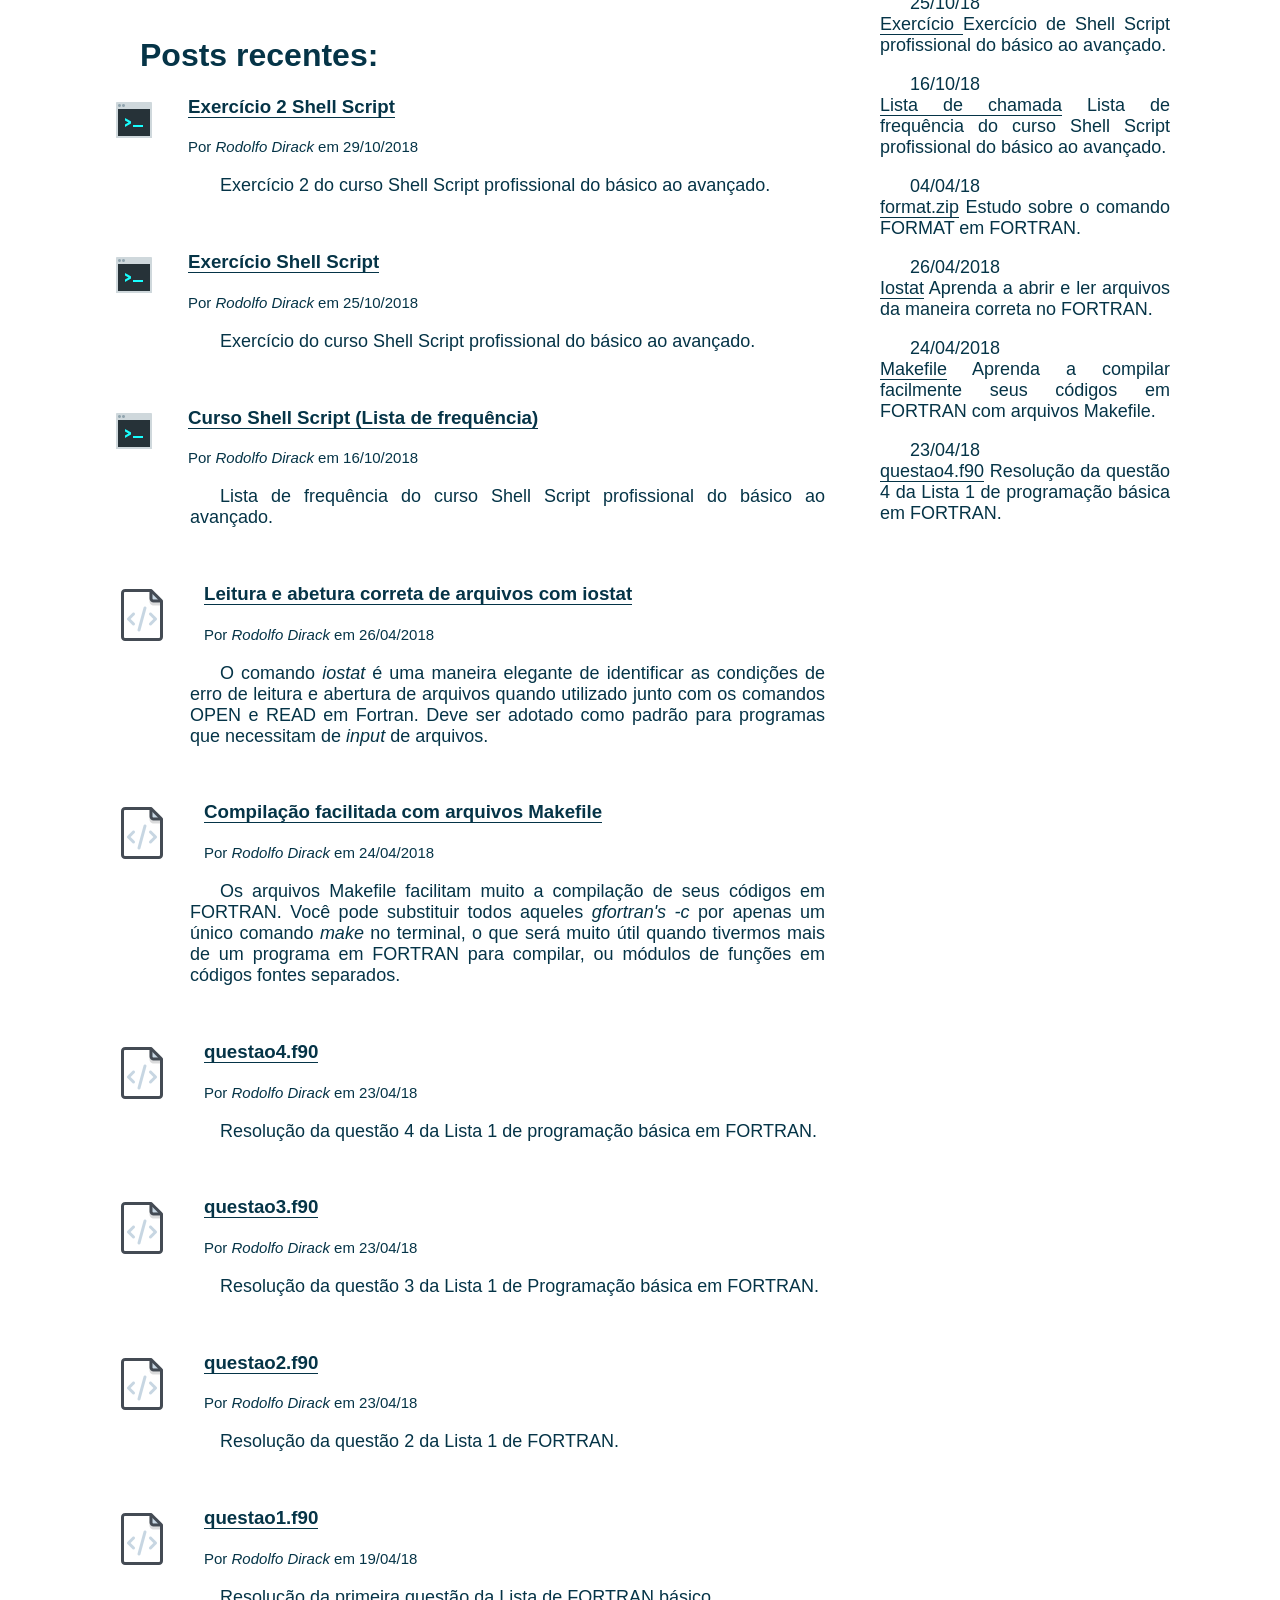
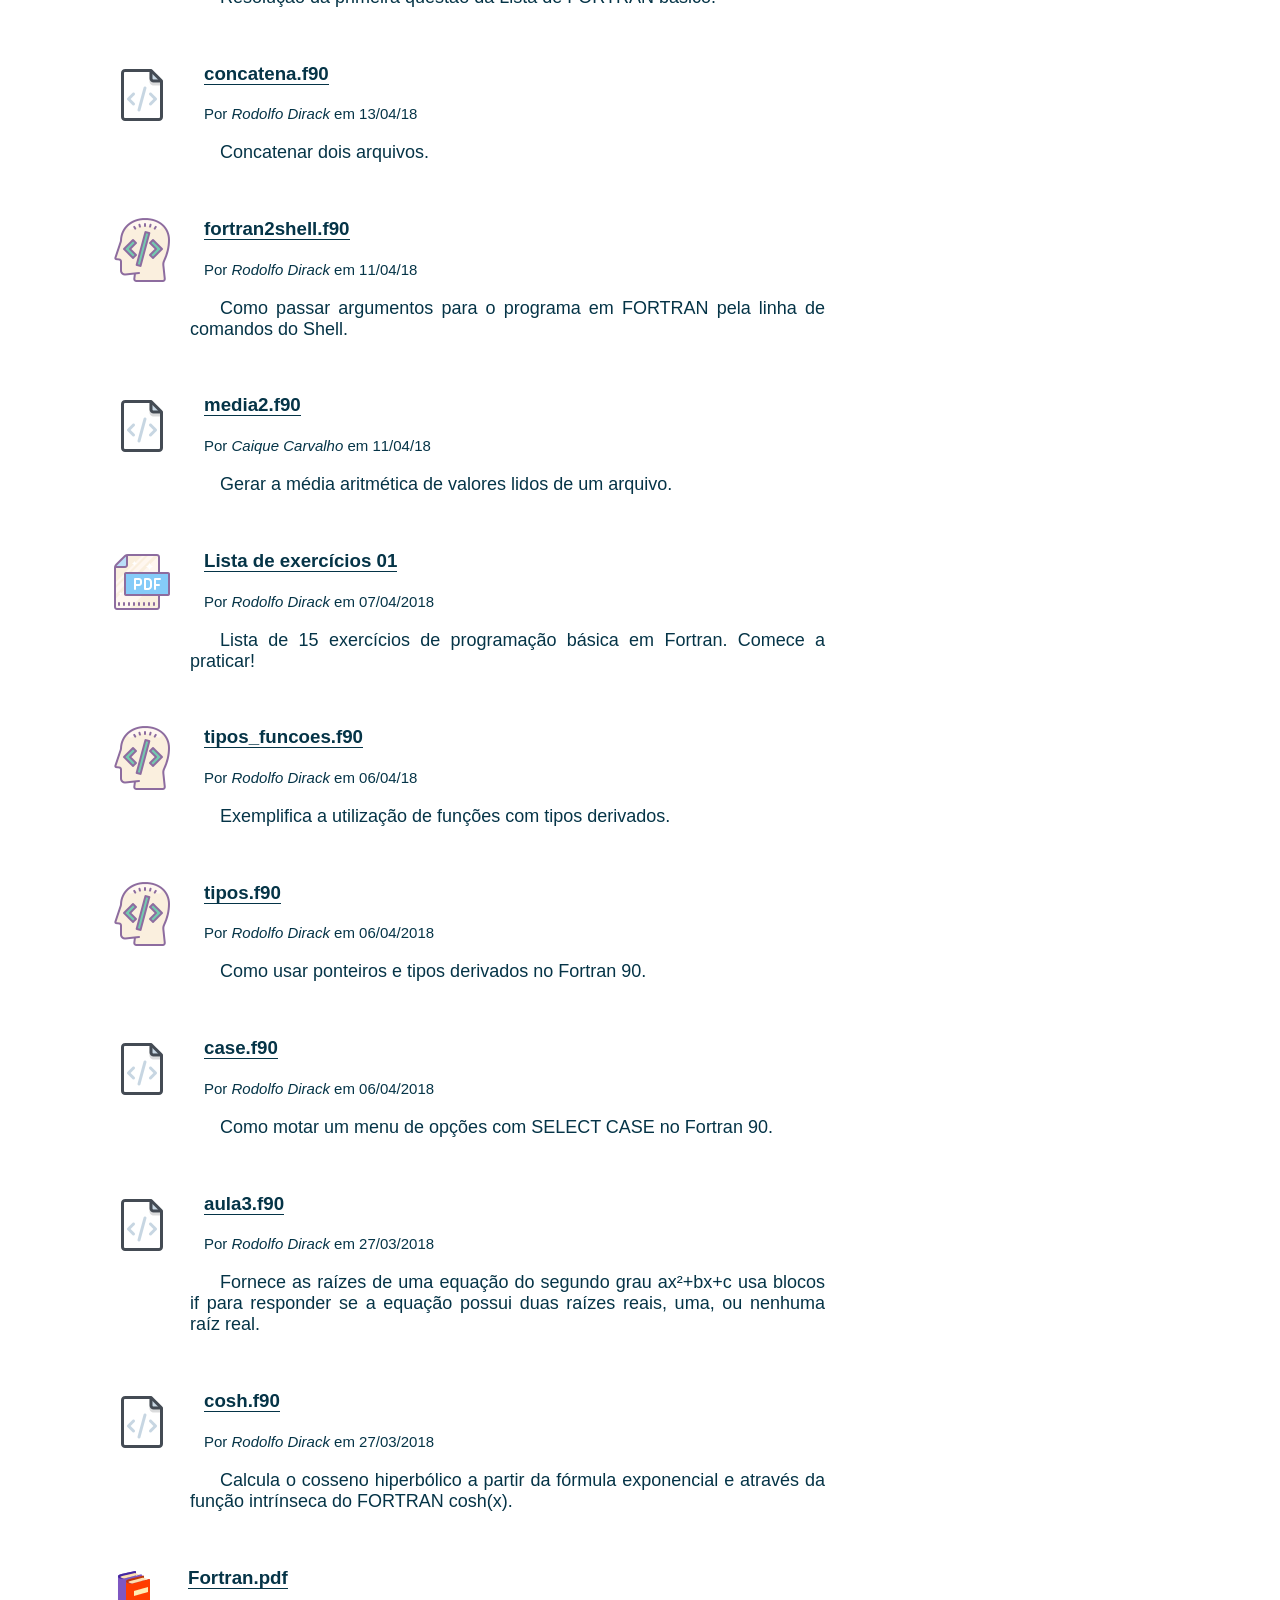
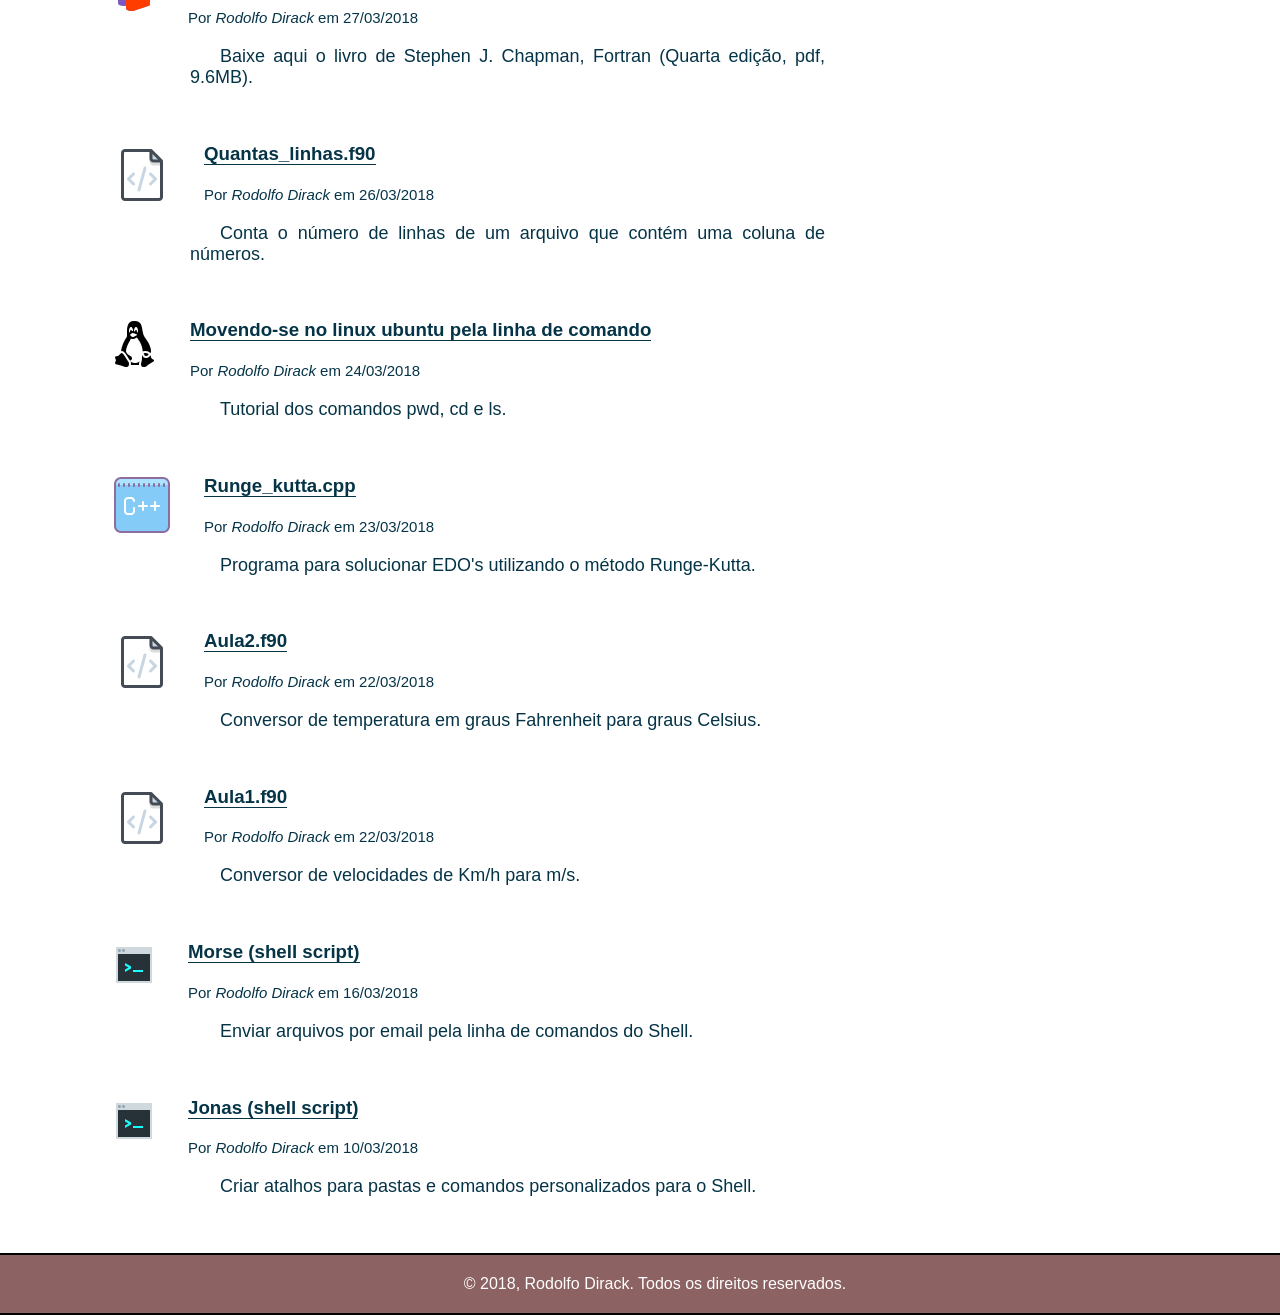
==== commit 63b86169: "Ícone das páginas principais e comentários" ====
--- a/index.html
+++ b/index.html
@@ -22,7 +22,12 @@
 <html>
 <head>
 <meta charset="utf-8">
-<title>Dirack's Lounge na Web</title>
+<title>Dirack's Lounge</title>
+
+<!--{ Ícone do site }-->
+<link rel="icon" 
+      type="image/png" 
+      href="favicon.ico" />
 
 <!-- CSS's mobile é adaptado para tela de celular, lounge.css é para o computador-->
 <link type="text/css" rel="stylesheet" href="mobile.css" media="screen and (max-device-width: 481px) and (orientation: portrait)">
@@ -31,15 +36,6 @@
 </head>
 
 <body>
-
-<!--<div id="premio">
-	<img src="images/premio.png" alt="premio">
-</div>-->
- 
- <!--<!-- Antes da Barra com o logo, Home Page é um link para pular o banner do site   
-<div id="barrinha">
-    <p><a id="home" href="index.html#homebotao" title="Ir para Home?">Home Page</a></p>
-</div>-->
 
 <div id="cabecalho">    
 <!--Barra branca com o logo Dirack's Lounge, Let's code como background -->   
--- a/lounge.css
+++ b/lounge.css
@@ -1,19 +1,23 @@
 /* CSS para tela de computador do Dirack's Lounge
 
     Programador: Rodolfo A. C. Neves 15/04/2018
+
     Email: rodolfo_profissional@hotmail.com
     
     Utilizada nas páginas principais do site, uma coluna principal à
     esquerda e uma barra lateral à direita. 
     
-    Layout exclusivo de index.html:
-    O cabeçalho são três linhas, a primeira com um link à direita (Home Page)
-    a segunda linha é uma barra branca com o logo Dirack's Lounge Let's code
-    e a terceira é uma imagem de um casal de robôs em azul (Banner)
+    Layout de index.html:
+	    O cabeçalho da página são duas divs, a primeira
+	    é uma barra branca com o logo Dirack's Lounge Let's code
+	    e a terceira é uma imagem de um laptop (Banner)
+
+	    O corpo é dividido em duas barras laterais (esquerda e direita)
+	    E um rodapé no final da página.
     
     As outras páginas são variações desse mesmo layout básico
-    
-    Ás páginas de código e artigos utilizarão outra CSS, coluna.css
+
+    Licensa: http://www.dirackslounge.online/licensa.html
     
 */
 
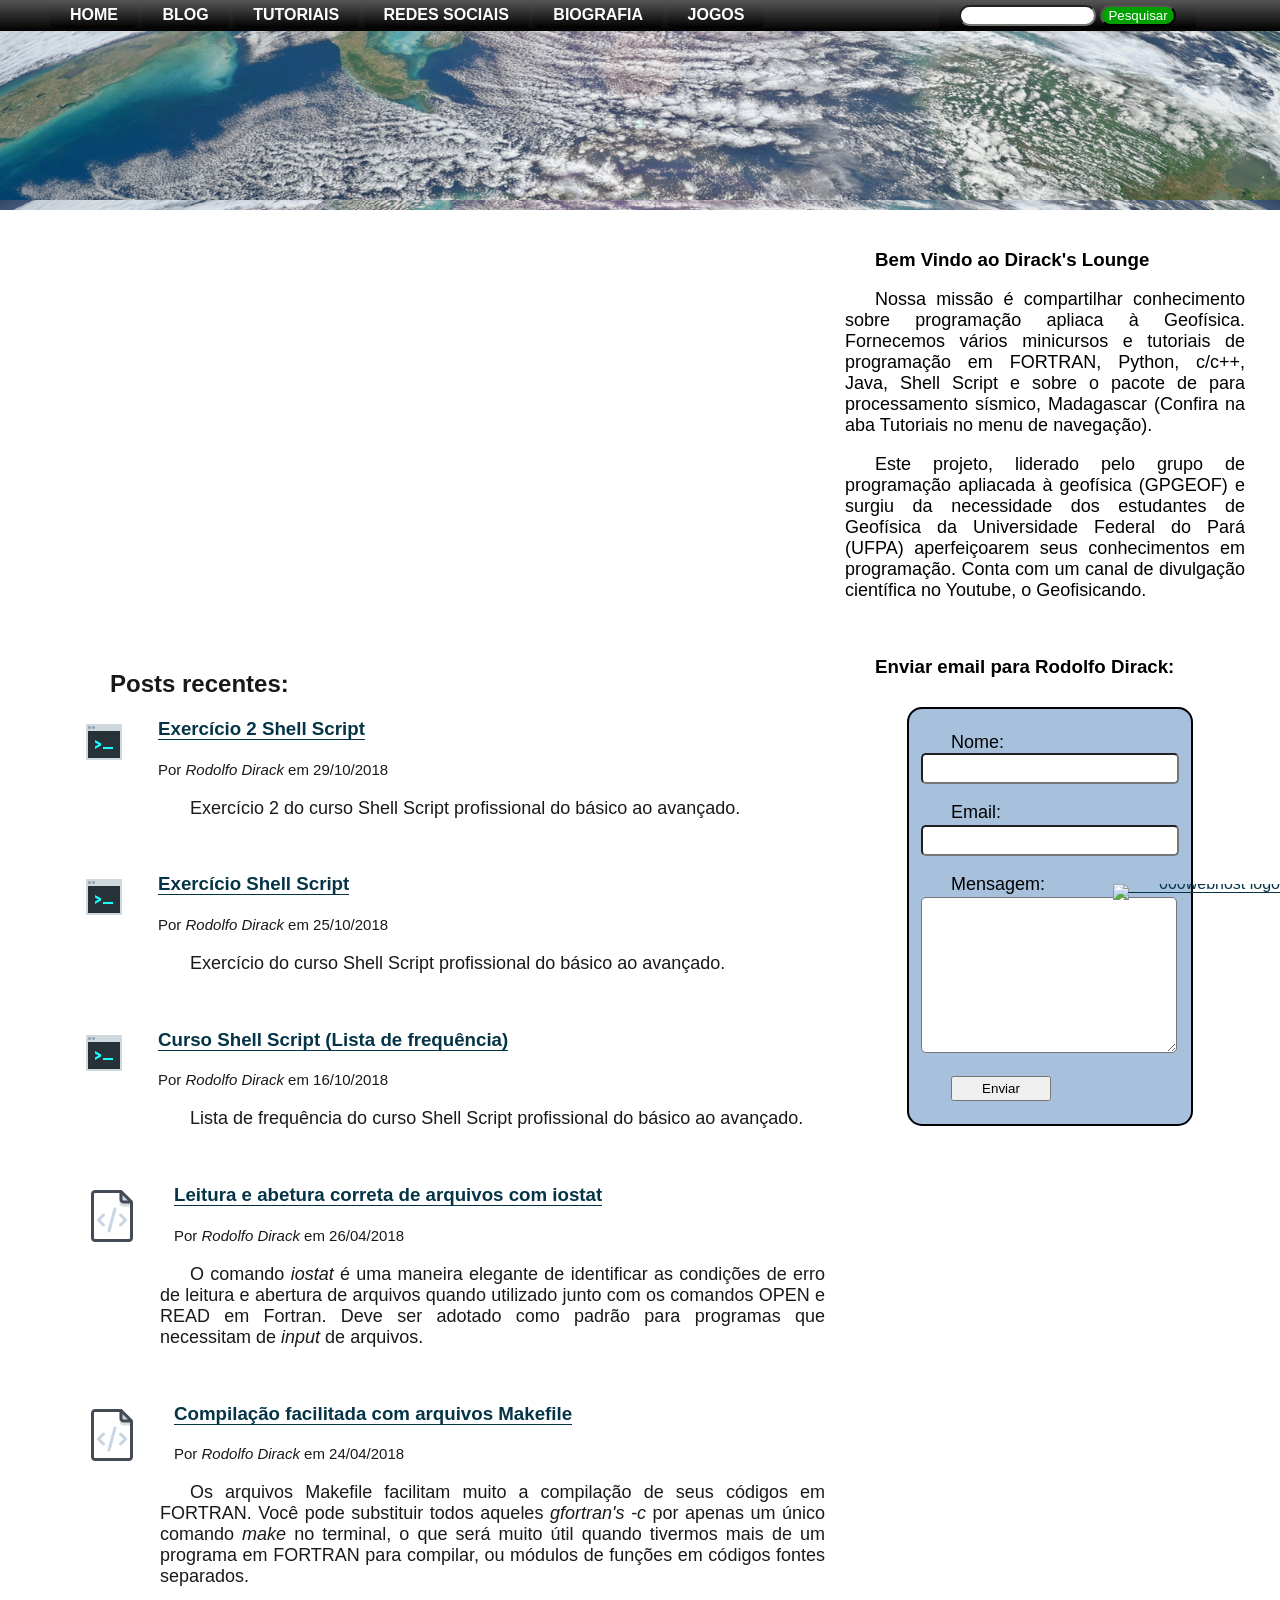
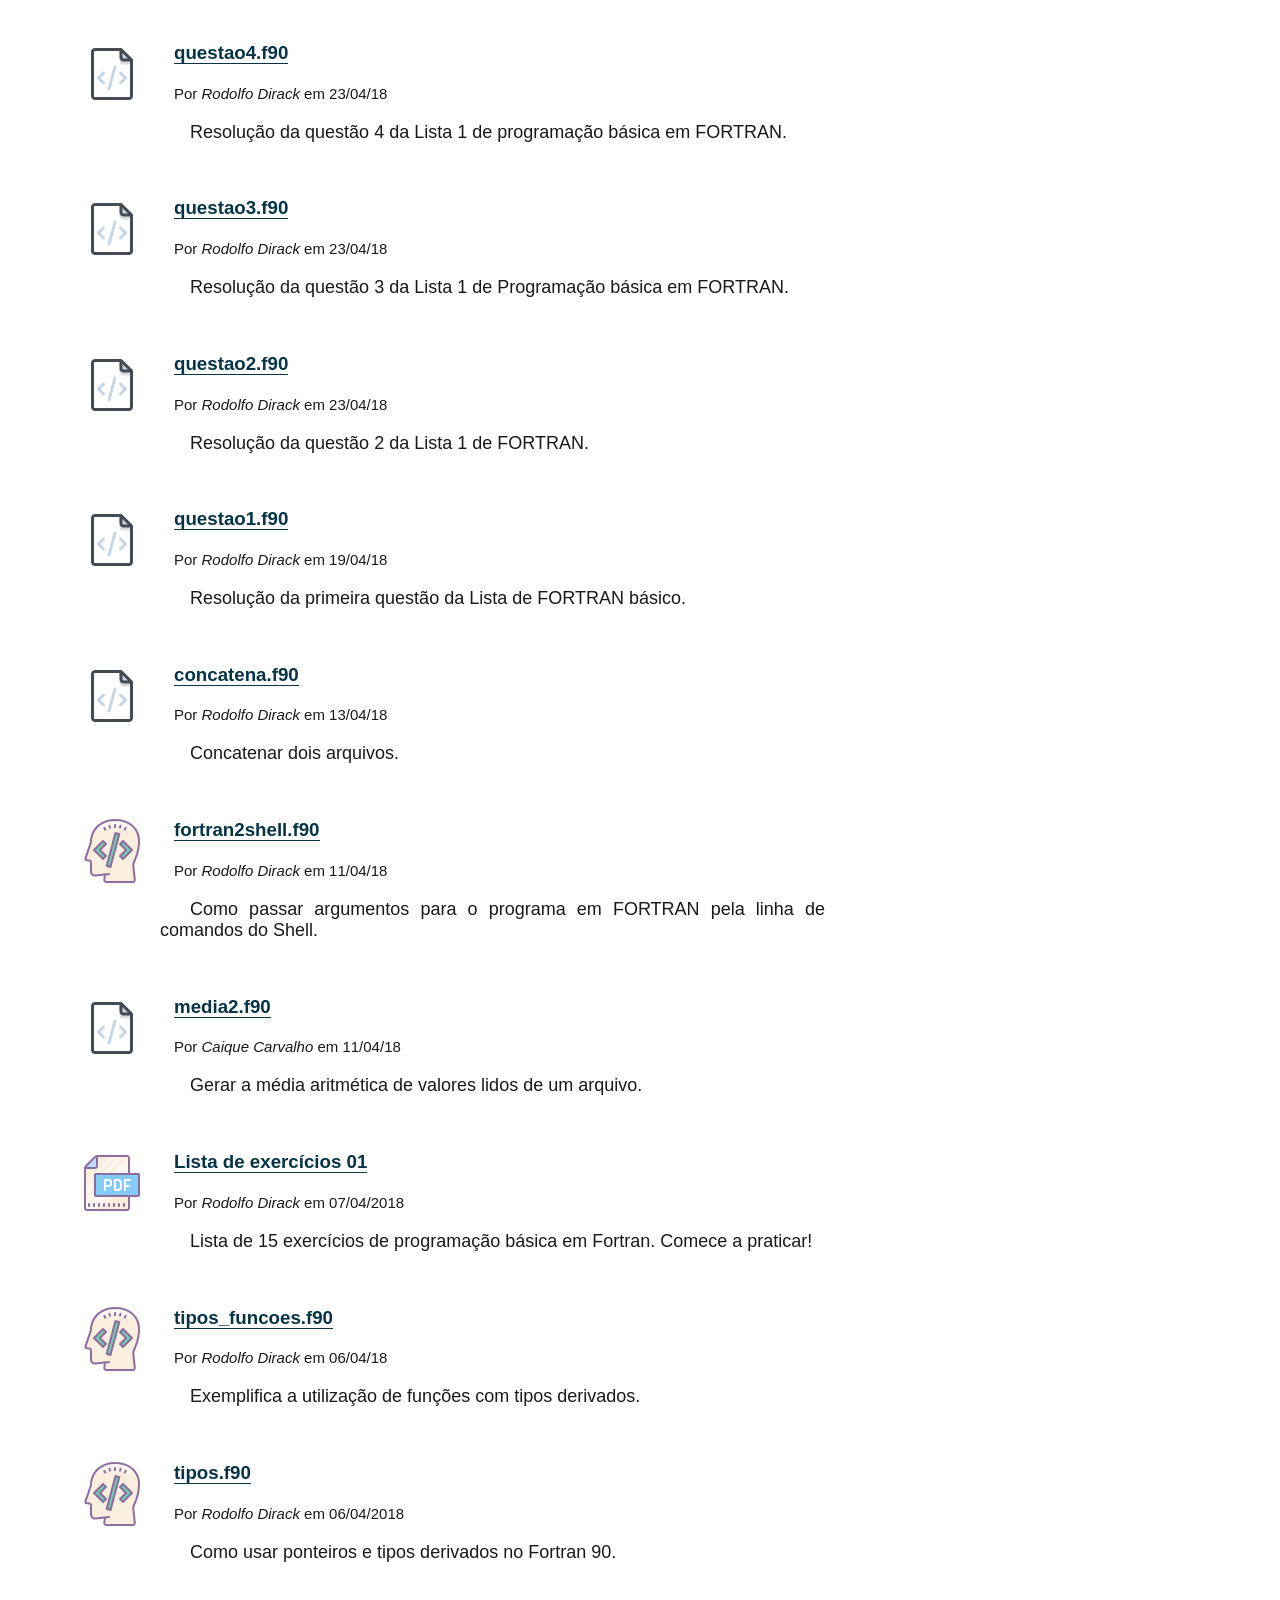
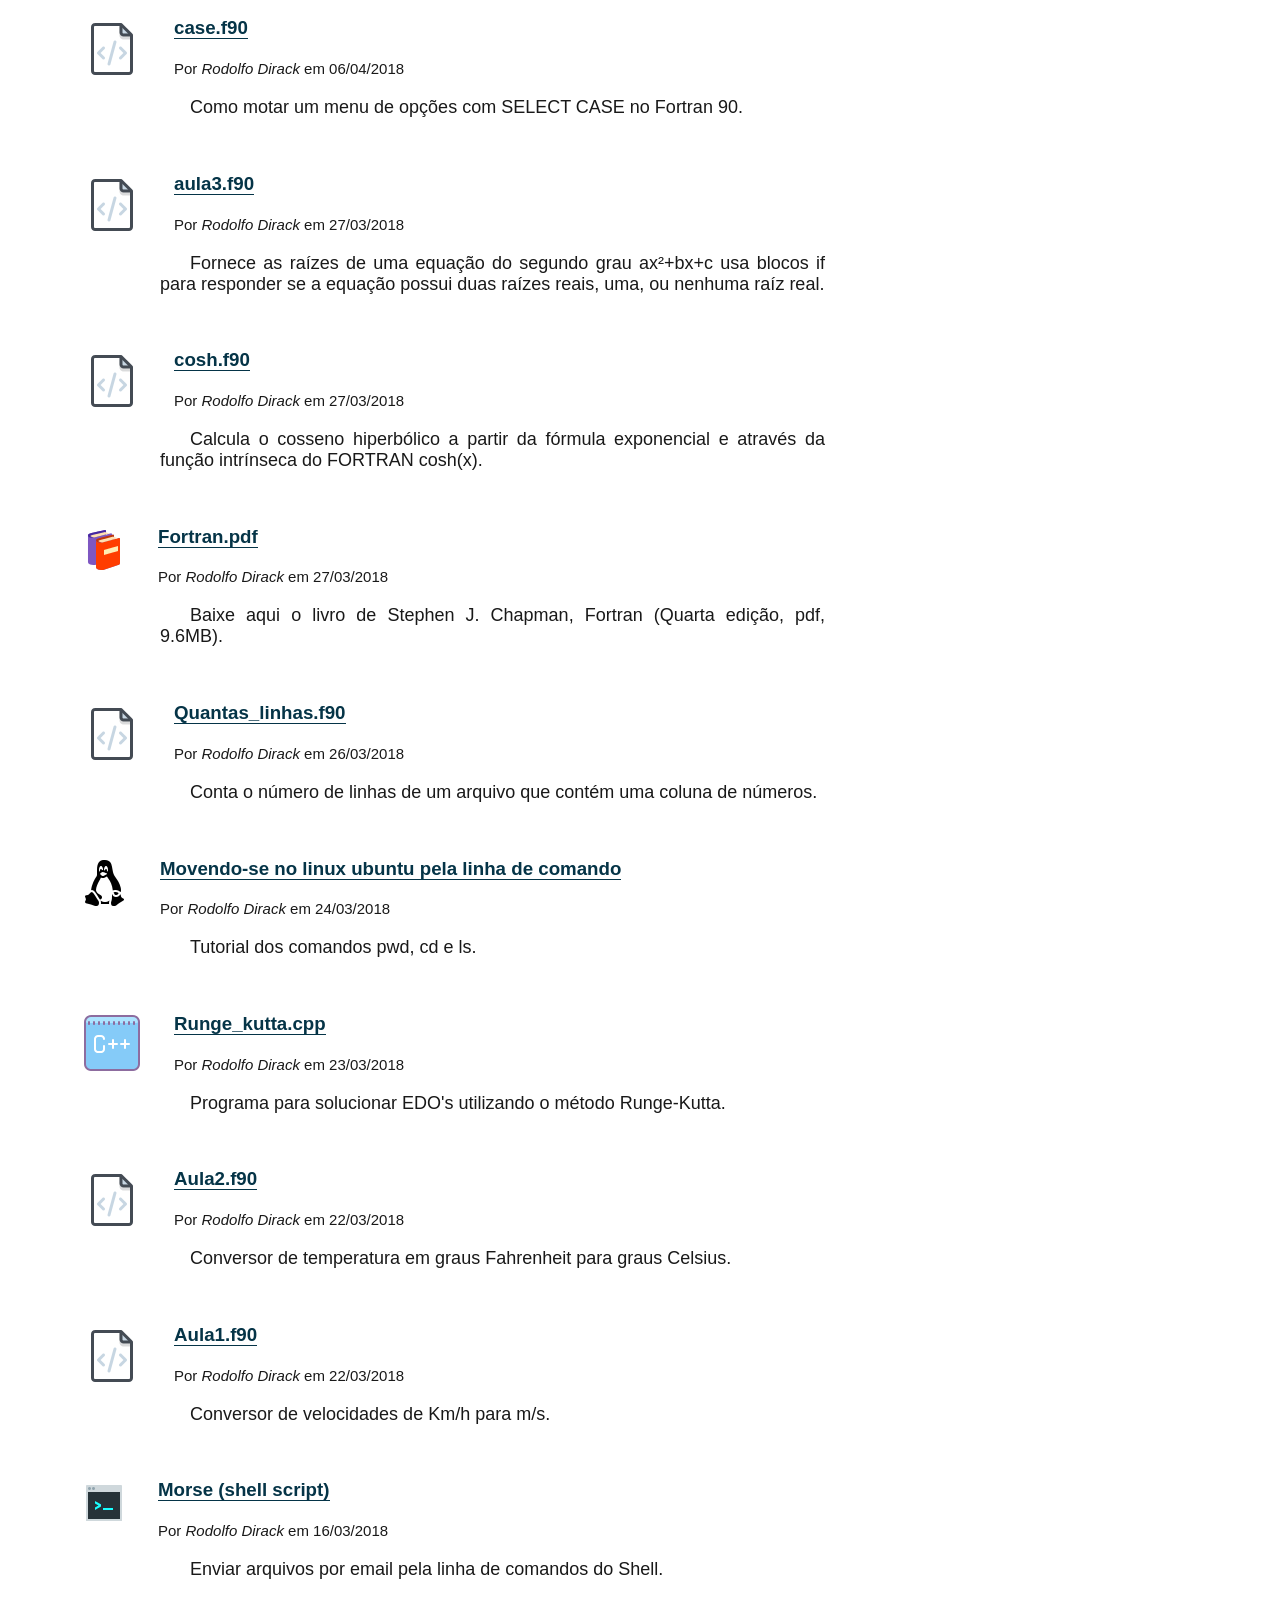
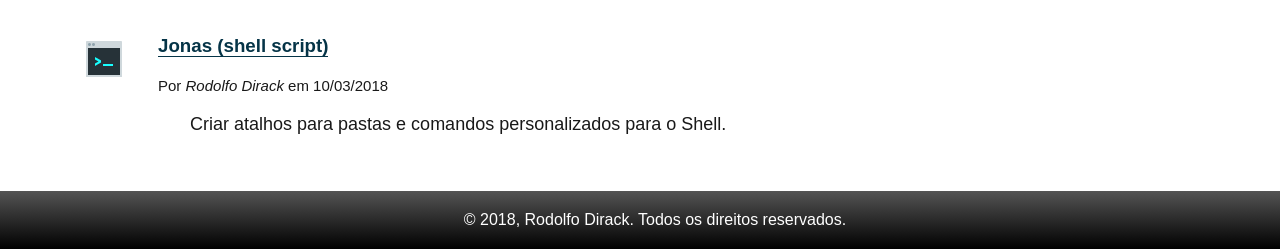
==== commit b117c7d8: "Versão 2.0 beta do site" ====
--- a/index.html
+++ b/index.html
@@ -35,223 +35,95 @@
 <link type="text/css" rel="stylesheet" href="lounge.css" media="screen and (min-device-width: 640px)">
 </head>
 
-<body>
-
-<div id="cabecalho">    
-<!--Barra branca com o logo Dirack's Lounge, Let's code como background -->   
-<div id="preheader">
- 
-</div>
-<!-- Menu de Navegação principal do site-->
-<!-- Classe selected são os botões do menu de navegação -->
-<nav>
-<ul id="homebotao">
-<li class="selected"><a href="index.html">HOME</a></li>
-<li class="selected"><a href="artigos/artigos.html">BLOG</a></li>
-<li class="selected"><a href="banco/banco.html">TUTORIAIS</a></li>
-<li class="selected"><a href="about/contato.html">REDES SOCIAIS</a></li>
-<li class="selected"><a href="about/bibliografia.html">BIOGRAFIA</a></li>
-<li class="selected"><a href="jogos/listajogos.html">JOGOS</a></li>
-<!--<li class="selected"><a href="chat/index.html">CHAT</a></li>  Fórum do site -->
-</ul>
-</nav>
-</div>
-
-<!-- Banner, imagem de um casal de robôs em azul -->
-<div id="header">
-<br>
-<br>
-<br>
-<div id="titulo">
-
-</div>
-</div>
-
-
-
-<!-- Barra lateral à direita, fica o formulário de emails em azul e as últimas atualizações-->
+<body> 
+
+	<!-- Menu de Navegação principal do site-->
+	<!-- Classe selected são os botões do menu de navegação -->
+	<nav>
+		<ul id="homebotao">
+		<li class="selected"><a href="index.html" background="#a0a0a0">HOME</a></li>
+		<li class="selected"><a href="artigos/artigos.html">BLOG</a></li>
+		<li class="selected"><a href="banco/banco.html">TUTORIAIS</a></li>
+		<li class="selected"><a href="about/contato.html">REDES SOCIAIS</a></li>
+		<li class="selected"><a href="about/bibliografia.html">BIOGRAFIA</a></li>
+		<li class="selected"><a href="jogos/listajogos.html">JOGOS</a></li>
+		<li>
+			<!-- Buscador freefind search box html -->
+			<form id="busca" style="margin:0px 0px 0px 150px;" action="https://search.freefind.com/find.html" method="get" accept-charset="utf-8" target="_self">
+					<input type="hidden" name="si" value="58715449">
+					<input type="hidden" name="pid" value="r">
+					<input type="hidden" name="n" value="0">
+					<input type="hidden" name="_charset_" value="">
+					<input type="hidden" name="bcd" value="&#247;">
+					<input type="text" name="query" size="15"> 
+					<input id="botao" type="submit" value="Pesquisar">
+			</form>
+		</li>
+		</ul>
+		
+	</nav>
+
+<!-- Foto do Planeta TERRA: Barra entre o menu de navegação e o corpo da página --> 
+<div id="preheader">	
+	 
+</div>
+
+<!-- Barra lateral à direita -->
 <div id="posts">
 
-<div id="buscador">
-
-<h3>Buscar na página:</h3>    
-<!--<script>
-  (function() {
-    var cx = '006527784777711515776:x9padjnt1w0';
-    var gcse = document.createElement('script');
-    gcse.type = 'text/javascript';
-    gcse.async = true;
-    gcse.src = 'https://cse.google.com/cse.js?cx=' + cx;
-    var s = document.getElementsByTagName('script')[0];
-    s.parentNode.insertBefore(gcse, s);
-  })();
-</script>
-<gcse:search></gcse:search>-->
-
-<!-- start of freefind search box html -->
-<table cellpadding=0 cellspacing=0 border=0 >
-<tr>
-	<td  colspan=2 style="font-family: Arial, Helvetica, sans-serif; font-size: 7.5pt;">
-		<form style="margin:0px; margin-top:4px;" action="https://search.freefind.com/find.html" method="get" accept-charset="utf-8" target="_self">
-		<input type="hidden" name="si" value="58715449">
-		<input type="hidden" name="pid" value="r">
-		<input type="hidden" name="n" value="0">
-		<input type="hidden" name="_charset_" value="">
-		<input type="hidden" name="bcd" value="&#247;">
-		<input type="text" name="query" size="15"> 
-		<input type="submit" value="search">
-		</form>
-	</td>
-</tr>
-<tr>
-	<td style="text-align:left; font-family: Arial, Helvetica, sans-serif;	font-size: 7.5pt; padding-top:4px;">
-		<a style="text-decoration:none; color:gray;" href="https://www.freefind.com"  rel="nofollow" >site search</a><a style="text-decoration:none; color:gray;" href="https://www.freefind.com"  rel="nofollow" > by
-		<span style="color: #606060;">freefind</span></a>
-	</td>
-
-	<td style="text-align:right; font-family: Arial, Helvetica, sans-serif;	font-size: 7.5pt; padding-top:4px;">
-		<a href="https://search.freefind.com/find.html?si=58715449&amp;pid=a">advanced</a>
-	</td>
-</tr>
-</table>
-<!-- end of freefind search box html -->
-
-
-</div>
-
-<h3 id="formulario">Enviar email para Rodolfo Dirack:</h3>
-
-<form id="mail" method="post" action="about/send_mail.php">
-<fieldset>
-    <p>
-    <label>Nome:
-    <input class="campo_nome" type="text" name="first_name" required>
-    </label> 
-    </p>
-    <p>
-    <label>Email: 
-    <input class="campo_email" type="email" name="email_address">
-    </label>
-    </p>
-    <p>
-    <label>Mensagem:
-    <textarea class="msg" name="comments" maxlength="500" rows="10" cols="38"></textarea>
-    </label>
-    </p>
-    <p><button class="bnt_submit">Enviar</button></p>
-</fieldset>
-</form>
-    
-<br>
-<h3>Últimas Atualizações:</h3>
-
-<p>
-29/10/18<br> <a class="links" href="exercicios-2.zip" download="exercicios-2.zip" title="exercicios"> Exercício 2 </a> Exercício de Shell Script profissional do básico ao avançado.
-</p>
-
-<p>
-25/10/18<br> <a class="links" href="exercicio.zip" download="exercicio.zip" title="exercicios"> Exercício </a> Exercício de Shell Script profissional do básico ao avançado.
-</p>
-
-<p>
-16/10/18<br> <a class="links" href="lista.html" title="Lista de chamada"> Lista de chamada</a> Lista de frequência do curso Shell Script profissional do básico ao avançado.
-</p>
-
-<p>
-04/04/18<br> <a class="links" href="codigos/format.zip" download="format.zip" title="Baixar?"> format.zip</a> Estudo sobre o comando FORMAT em FORTRAN.
-</p>
-
-<p>
-26/04/2018<br> <a class="links" href="codigos/iostat.html" title="Ler mais?"> Iostat</a> Aprenda a abrir e ler arquivos da maneira correta no FORTRAN.
-</p>
-
-<p>
-24/04/2018<br> <a class="links" href="codigos/makefile.html" title="Ler mais?"> Makefile</a> Aprenda a compilar facilmente seus códigos em FORTRAN com arquivos Makefile.
-</p>
-
-<p>
-23/04/18<br> <a class="links" href="codigos/questao4.html" title="Programa questao4.f90"> questao4.f90</a> Resolução da questão 4 da Lista 1 de programação básica em FORTRAN.
-</p>
-
-<!--
-<p>
-23/04/18<br> <a class="links" href="codigos/questao3.html" title="Programa questao3.f90"> questao3.f90</a> Resolução da questão 3 da Lista 1 de Programação básica em FORTRAN.
-</p>
-
-<p>
-23/04/18<br> <a class="links" href="codigos/questao2.html" title="Programa questao2.f90"> questao2.f90</a> Resolução da questão 2 da Lista 1 de FORTRAN.
-</p>
-
-
-<p>
-19/04/18<br> <a class="links" href="codigos/questao1.html" title="Programa questao1.f90"> questao1.f90</a> Resolução da primeira questão da Lista de FORTRAN básico.
-</p>
-
-
-<p>
-13/04/18<br> <a class="links" target="_blank" href="codigos/concatena.html" title="Programa concatena.f90"> concatena.f90</a> Concatenar dois arquivos com uma coluna de números em cada um..
-</p>
-
-
-<p>
-11/04/18<br> <a class="links" href="codigos/fortran2shell.html" title="Programa fortran2shell.f90"> fortran2shell.f90</a> Aprender a passar argumentos para o programa em FORTRAN pela linha de comandos do Shell.
-</p>
-	
-
-<p>
-11/04/18<br> <a class="links" href="codigos/media2.html" title="Programa media2.f90"> media2.f90</a> Gerar a média aritmética de valores lidos de um arquivo.
-</p>
-
-
-<p>
-07/04/2018<br> <a class="links" href="codigos/Lista1.zip" download="Lista1.zip" title="Baixar livro Lista1.pdf"> Lista1.pdf</a> Lista 1 de programação em FORTRAN.
-</p>
-
-
-<p>
-06/04/18<br> <a class="links" target="_blank" href="codigos/tipos_funcoes.html" title="Programa tipos_funcoes.f90"> tipos_funcoes.f90</a> Exemplifica a utilização de funções com tipos derivados..
-</p>
-
-
-<p>
-06/04/2018<br> <a class="links" target="_blank" href="codigos/case.html" title="Programa tipos.f90"> tipos.f90</a> Aprenda a usar ponteiros e tipos derivados no Fortran 90.
-</p>
-
-<p>
-06/04/2018<br> <a class="links" target="_blank" href="codigos/case.html" title="Programa case.f90"> case.f90</a> Motar um menu de opções com SELECT CASE no Fortran 90.
-</p>-->
-
-</div>
-
-
-<!-- Folha de texto à esquerda, onde ficam os artigos desenvolvidos no site e links para códigos -->
-<!--
-        Cada artigo tem uma imagem da classe thumb que significa:
-            -fortran.png (códigos de Fortran básico)
-            -fortran_avancado.png (códigos de fortran avançado)
-            -c++.png (códigos em c++)
-            -shell_script.png (códigos em shell script)
-
--->
-
+	<h3>Bem Vindo ao Dirack's Lounge</h3>
+
+	<p>Nossa missão é compartilhar conhecimento sobre programação apliaca à Geofísica. 
+	Fornecemos vários minicursos e tutoriais de programação em FORTRAN, Python, c/c++, Java, 
+	Shell Script e sobre o pacote de para  processamento sísmico, 
+	Madagascar (Confira na aba Tutoriais no menu de navegação).
+	</p>
+	<p>Este projeto, liderado pelo grupo de programação apliacada à geofísica (GPGEOF) 
+	e surgiu da necessidade dos estudantes de Geofísica da Universidade Federal 
+	do Pará (UFPA) aperfeiçoarem seus conhecimentos em programação.
+	Conta com um canal de divulgação científica no Youtube, o Geofisicando.</p>
+
+	<br>
+	<h3 id="formulario">Enviar email para Rodolfo Dirack:</h3>
+
+	<form style="padding: 10px 50px 10px 60px;" id="mail" method="post" action="about/send_mail.php">
+		<fieldset>
+		    <p>
+		    <label>Nome:
+		    <input class="campo_nome" type="text" name="first_name" required>
+		    </label> 
+		    </p>
+		    <p>
+		    <label>Email: 
+		    <input class="campo_email" type="email" name="email_address">
+		    </label>
+		    </p>
+		    <p>
+		    <label>Mensagem:
+		    <textarea class="msg" name="comments" maxlength="500" rows="10" cols="38"></textarea>
+		    </label>
+		    </p>
+		    <p><button class="bnt_submit">Enviar</button></p>
+		</fieldset>
+	</form>
+    
+</div>
+
+
+<!-- Folha de texto à esquerda, onde fica um vídeo e posts recentes -->
 <div id="canvas" >
 
-<h1>Bem Vindo ao Dirack's Lounge</h1>
-
-<p>Seja bem vindo ao Dirack's Lounge! Nossa missão é ensinar programação e compartilhar conhecimento sobre Geofísica na web fornecendo vários minicursos de programação em FORTRAN, Python, c/c++, Java, Shell Script, e de softwares utilizados pelos estudantes de Geofísica como o MADAGASCAR (Confira na aba MINICURSOS no menu de navegação).</p>
-<p>Nosso projeto surgiu da necessidade dos estudantes de Geofísica da Universidade Federal do Pará (UFPA) aperfeiçoarem seus
-conhecimentos em programação e para divulgar a nossa amada ciência Geofísica!
-Se você é novo aqui, não deixe de se inscrever no nosso canal de divulgação científica no Youtube, o <a target="_blank" href="https://www.youtube.com/channel/UCi5XD5PCQtPrIRD0H_GJvag" title="Conhecer o Geofisicando?">Geofisicando.</a> Esse projeto é liderado por Rodolfo Dirack e você pode conhecê-lo melhor clicando na aba BIOGRAFIA no menu de navegação.</p>
-
-<h1>Geofisicando: Nosso canal no Youtube</h1><br>
-
-<div id="video">
-<iframe width="560" height="315" src="https://www.youtube.com/embed/F2Fexi5MkU4" frameborder="0" allow="autoplay; encrypted-media" allowfullscreen></iframe>
-</div>
-
-<br>
-<br>
-<h1>Posts recentes:</h1>
+<!-- Vídeo de apresentação do canal Geofisicando e do site -->
+<br>
+<div id="video" style="margin-right: 125px;">
+	<p>
+		<iframe width="560" height="315" src="https://www.youtube.com/embed/Ht5yV3zGfuw" frameborder="0" allow="accelerometer; autoplay; encrypted-media; gyroscope; picture-in-picture" allowfullscreen></iframe>
+	</p>
+</div>
+
+<br>
+<br>
+<h2>Posts recentes:</h2>
 
 <!-- EXERCICIO 2 DO CURSO SHELL SCRIPT -->
 <div>
--- a/lounge.css
+++ b/lounge.css
@@ -97,49 +97,31 @@
     padding: 0px 0px 0px 80px;
 }
 
-/* Banner */
-#barrinha {
-    background-image: url(images/androide.jpg);
-    background-color: black;
-    text-align: right;
-    padding: 20px 20px 30px 0px;
-    height: 20px;
-    margin: 0px;
-    color: white;
-}
-
-/* Barra branca com o logo do Dirack's Lounge como background*/
+/* Barra com imagem do planeta Terra */
 #preheader {
-    text-align: right;
-    background-image: url(images/logo.png);
-    background-position: center;
-    background-repeat: no-repeat;
-    background-color: white;
-    height: 120px;
+    background-image: url(images/banner.png);
+    background-position: top;
+    height: 200px;
     padding: 0px 20px 10px 50px;
     margin: 0px;
-    /*border: 2px solid black;*/
-}
-
-/*
-canvas {
-				position: absolute;
-				top: 0px;
-				bottom: 0px;
-				left: 0px;
-				right: 0px;
-				margin: auto;
-			}
-*/
+}
 
 /* Alinhar fotos da página contato.html */
 #fotos {
     text-align:center;
 }
 
-/* Menu de navegação flutuação */
+/* BOTÃO Menu de navegação flutuação */
 li.selected:hover{
-    background: #7E7A8C;
+    background-image: linear-gradient(to bottom, #cf2b4f, #bdb1c2);
+    border-radius: 5px;
+}
+
+
+
+/* BOTÃO Menu de navegação flutuação */
+li.atual{
+    background: #bdb1c2;
 }
 
 #navegacao {
@@ -148,10 +130,12 @@
 
 /* Menu de navegação #053447*/
 nav {
-    background-color: #8C6262;
+    background-image: linear-gradient(to bottom, #545454, #000000);
     margin: 0px 0px 0px 0px;
-    border-bottom: 2px solid black;
-    border-top: 2px solid black;
+    width: 1355px;
+    position: fixed;
+    /*border-bottom: 2px solid black;
+    border-top: 2px solid black;*/
 }
 
 nav ul {
@@ -165,15 +149,29 @@
     padding: 5px 20px 5px 20px;
 }
 
+nav ul li form {
+    display: inline;
+    padding: 5px 20px 5px 20px;
+}
+
+nav ul li form {
+	background-image: linear-gradient(to bottom, #545454, #000000);
+}
+
+#botao {
+	background-image: linear-gradient(to bottom, #00a000, #00a000);
+	color: white;
+}
+
 #navegacao ul {
     margin: 0px;
     list-style-type: none;
-    padding: 5px 20px 5px 20px;
+    padding: 0px 20px 5px 20px;
 }
 
 #navegacao ul li{
         display: inline;
-        padding: 5px 2px 5px 2px;
+        padding: 0px 2px 5px 2px;
         margin: 0px 10px 0px 0px;
 }
 
@@ -191,12 +189,11 @@
 
 /* Botões de navegação #0F92C6*/
 nav ul li.selected {
-    background-color: #3F2626;
+    background-image: linear-gradient(to bottom, #545454, #000000);
     border-radius: 5px;
 }
 
 #cabecalho {
-    position: fixed;
     width: 1355px;
 }
 
@@ -223,8 +220,6 @@
 body {
     text-indent: 30px;
     text-align: justify;
-    /*background: #053447 3F2626 url(images/trace.jpg);*/
-    /*background: #aaa;*/
     margin: 0px;
     font-family: Verdana, sans-serif;
     padding: 0px;
@@ -251,55 +246,32 @@
     font-size: 390%;
 }
 
-/* Banner */
-#header {
-    text-align: right;
-    background: url(images/laptop2.jpg);
-    /*background-repeat: repeat;*/
-    margin: 0px 0px 0px 0px;
-    padding: 20px 20px 0px 0px;
-    height: 780px;
-    color: #44a2c6;
-    border-bottom: 4px solid black;
-}
-
 /* folha de texto à esquerda com as postagens e artigos*/
 #canvas {
     text-indent: 30px;
     background: white top left;
     padding: 20px 30px 0px 50px;
-    margin: 10px 425px 20px 60px;
-    color: #053447;
+    margin: 10px 425px 20px 30px;
+    color: #191919;
     text-align: justify;
-    /*border: 2px solid black;
-    /*border-left: solid black;
-    border-right: solid black;
-    
-    border-radius: 15px;*/
 }
 
 /* Barra lateral à esquerda com formulário de email e atualizações*/
 #posts {
     background: white top left;
-    color: #053447;
-    padding: 20px;
+    padding: 10px;
     border-radius: 15px;
-    margin: 10px 90px 0px 10px;
-    width: 290px;
+    margin: 10px 25px 0px 10px;
+    width: 400px;
     float: right;
-     /*border: 2px solid black;
-    border-left: solid black;
-    border-right: solid black;*/
 }
 
 /* Rodapé da página */
 #rodape {
     text-align: center;
-    background-color: #8C6262;
-    color: white;
-    margin: 0px;
-    border-bottom: 2px solid black;
-    border-top: 2px solid black;
+    background-image: linear-gradient(to bottom, #545454, #000000);
+    color: white;
+    margin: 0px;
     padding: 20px;
     clear: right;
 }
@@ -348,3 +320,7 @@
     color: white;
     text-indent: 0px;
 }
+
+#busca input{
+	border-radius: 20px;
+}
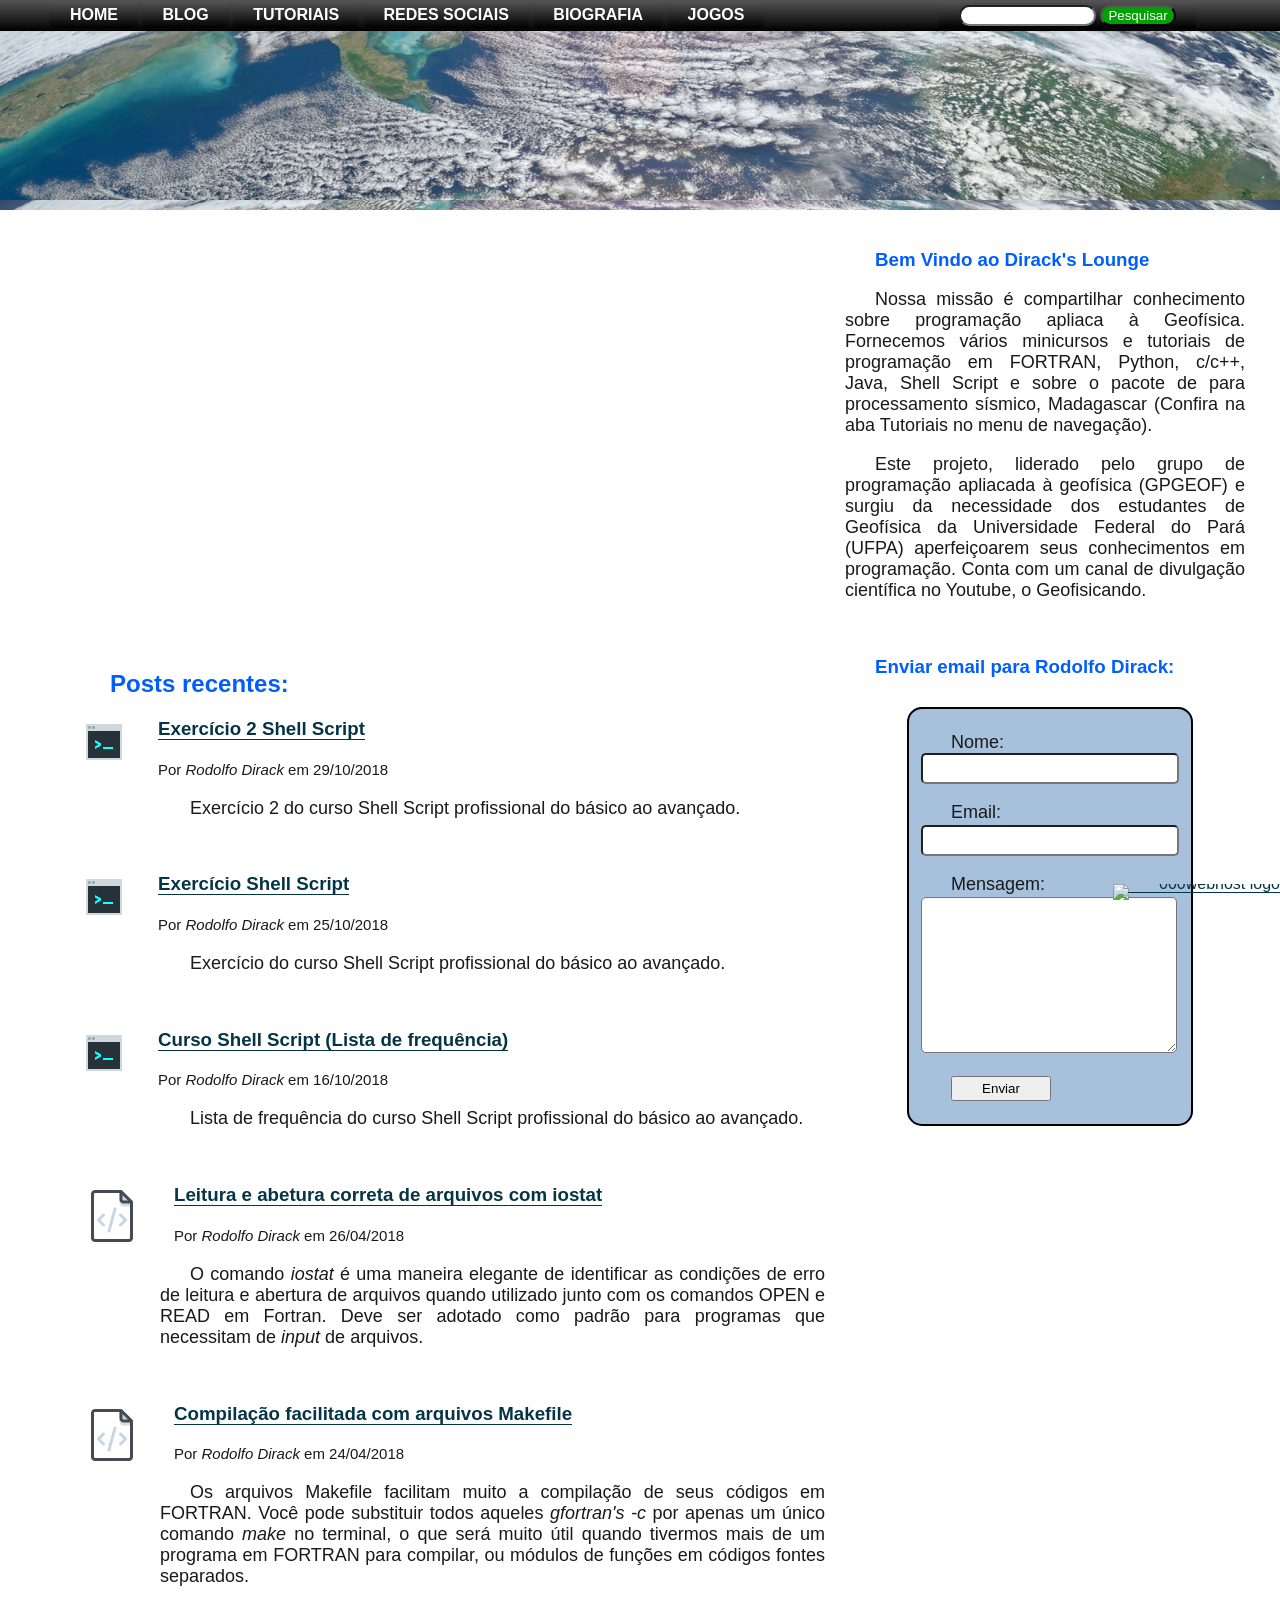
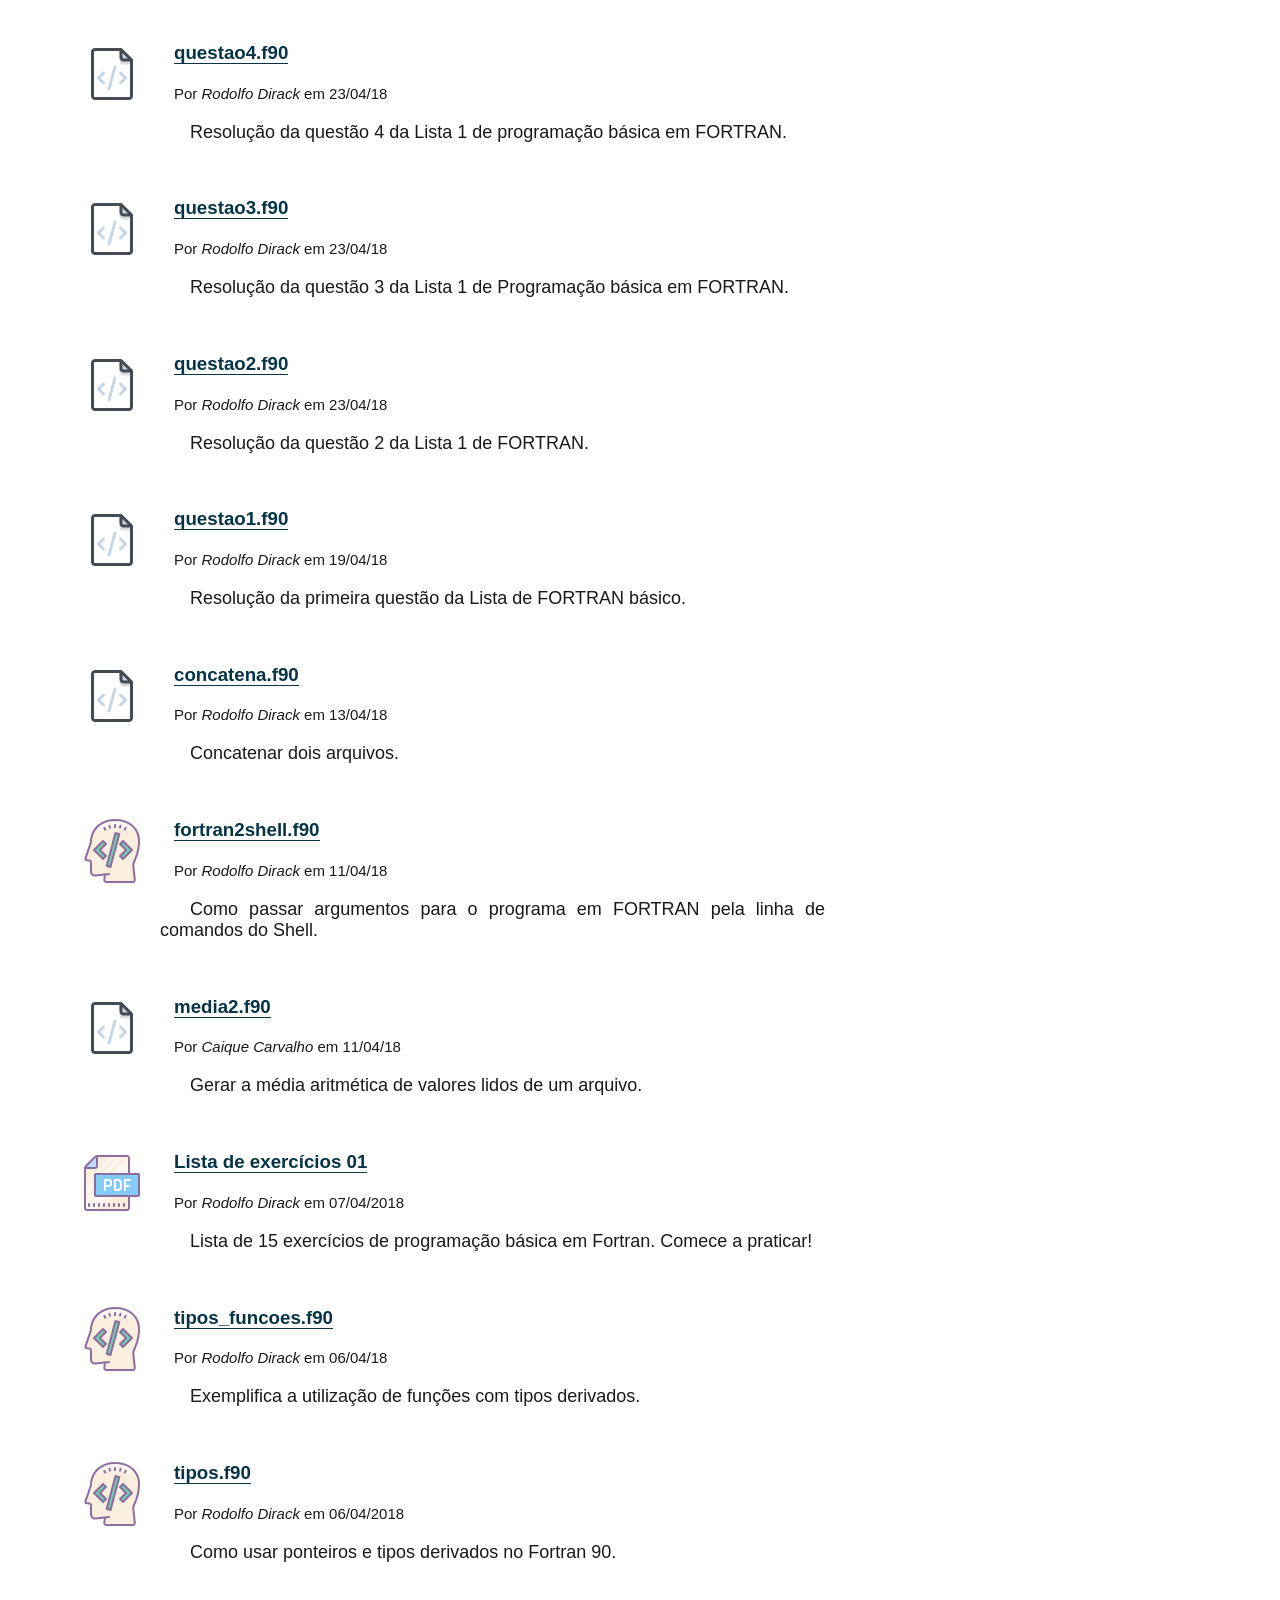
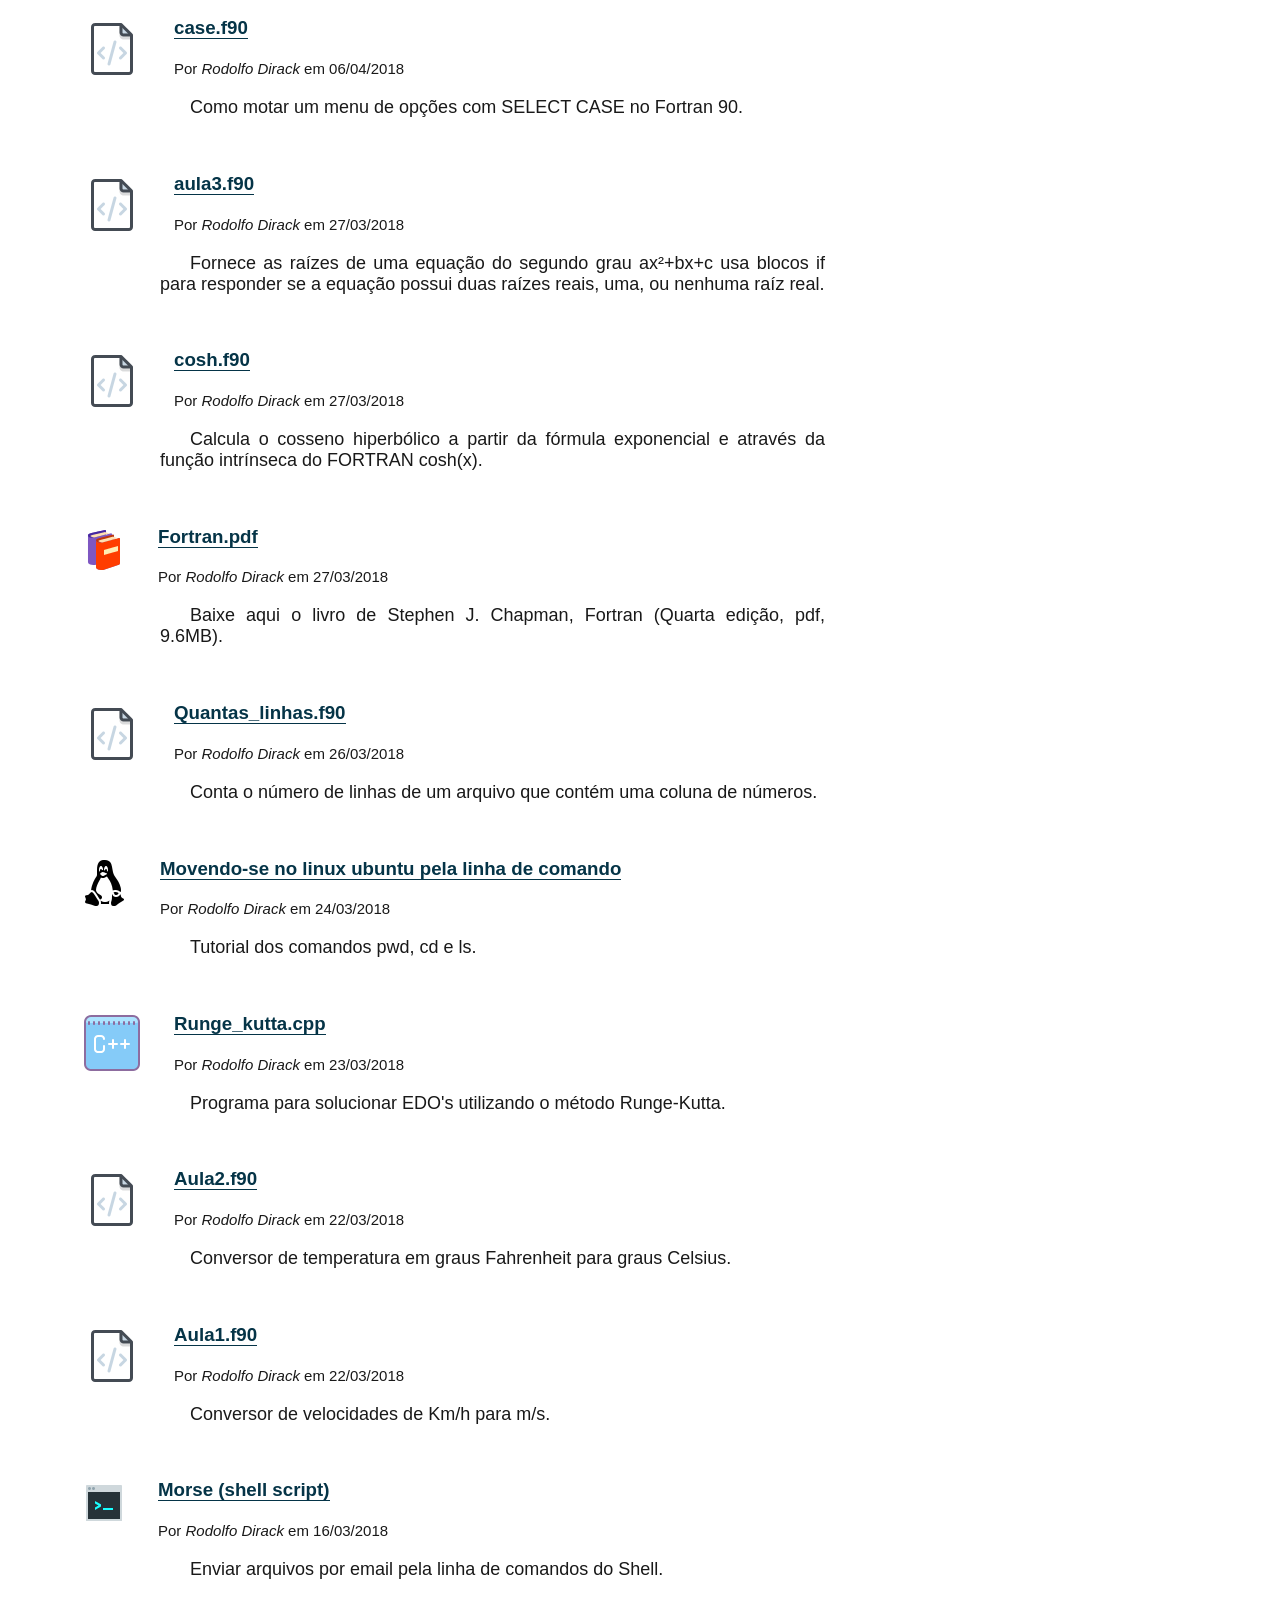
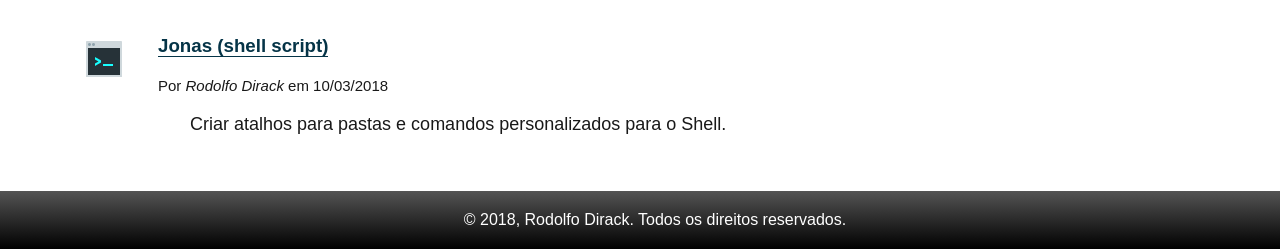
==== commit 25c749b2: "Finalizando versão 2.0 do site, pronto para publicar" ====
--- a/index.html
+++ b/index.html
@@ -43,7 +43,7 @@
 		<ul id="homebotao">
 		<li class="selected"><a href="index.html" background="#a0a0a0">HOME</a></li>
 		<li class="selected"><a href="artigos/artigos.html">BLOG</a></li>
-		<li class="selected"><a href="banco/banco.html">TUTORIAIS</a></li>
+		<li class="selected"><a href="tutoriais.html">TUTORIAIS</a></li>
 		<li class="selected"><a href="about/contato.html">REDES SOCIAIS</a></li>
 		<li class="selected"><a href="about/bibliografia.html">BIOGRAFIA</a></li>
 		<li class="selected"><a href="jogos/listajogos.html">JOGOS</a></li>
--- a/lounge.css
+++ b/lounge.css
@@ -200,6 +200,7 @@
 /* fonte dos títulos */
 h1, h2, h3 {
     font-family: sans-serif;
+    color: #005eff;
 }
 
 /* Fonte dos códigos */
@@ -227,6 +228,7 @@
 
 body p {
     font-size: large;
+    color: #191919;
 }
 
 #perfil {
